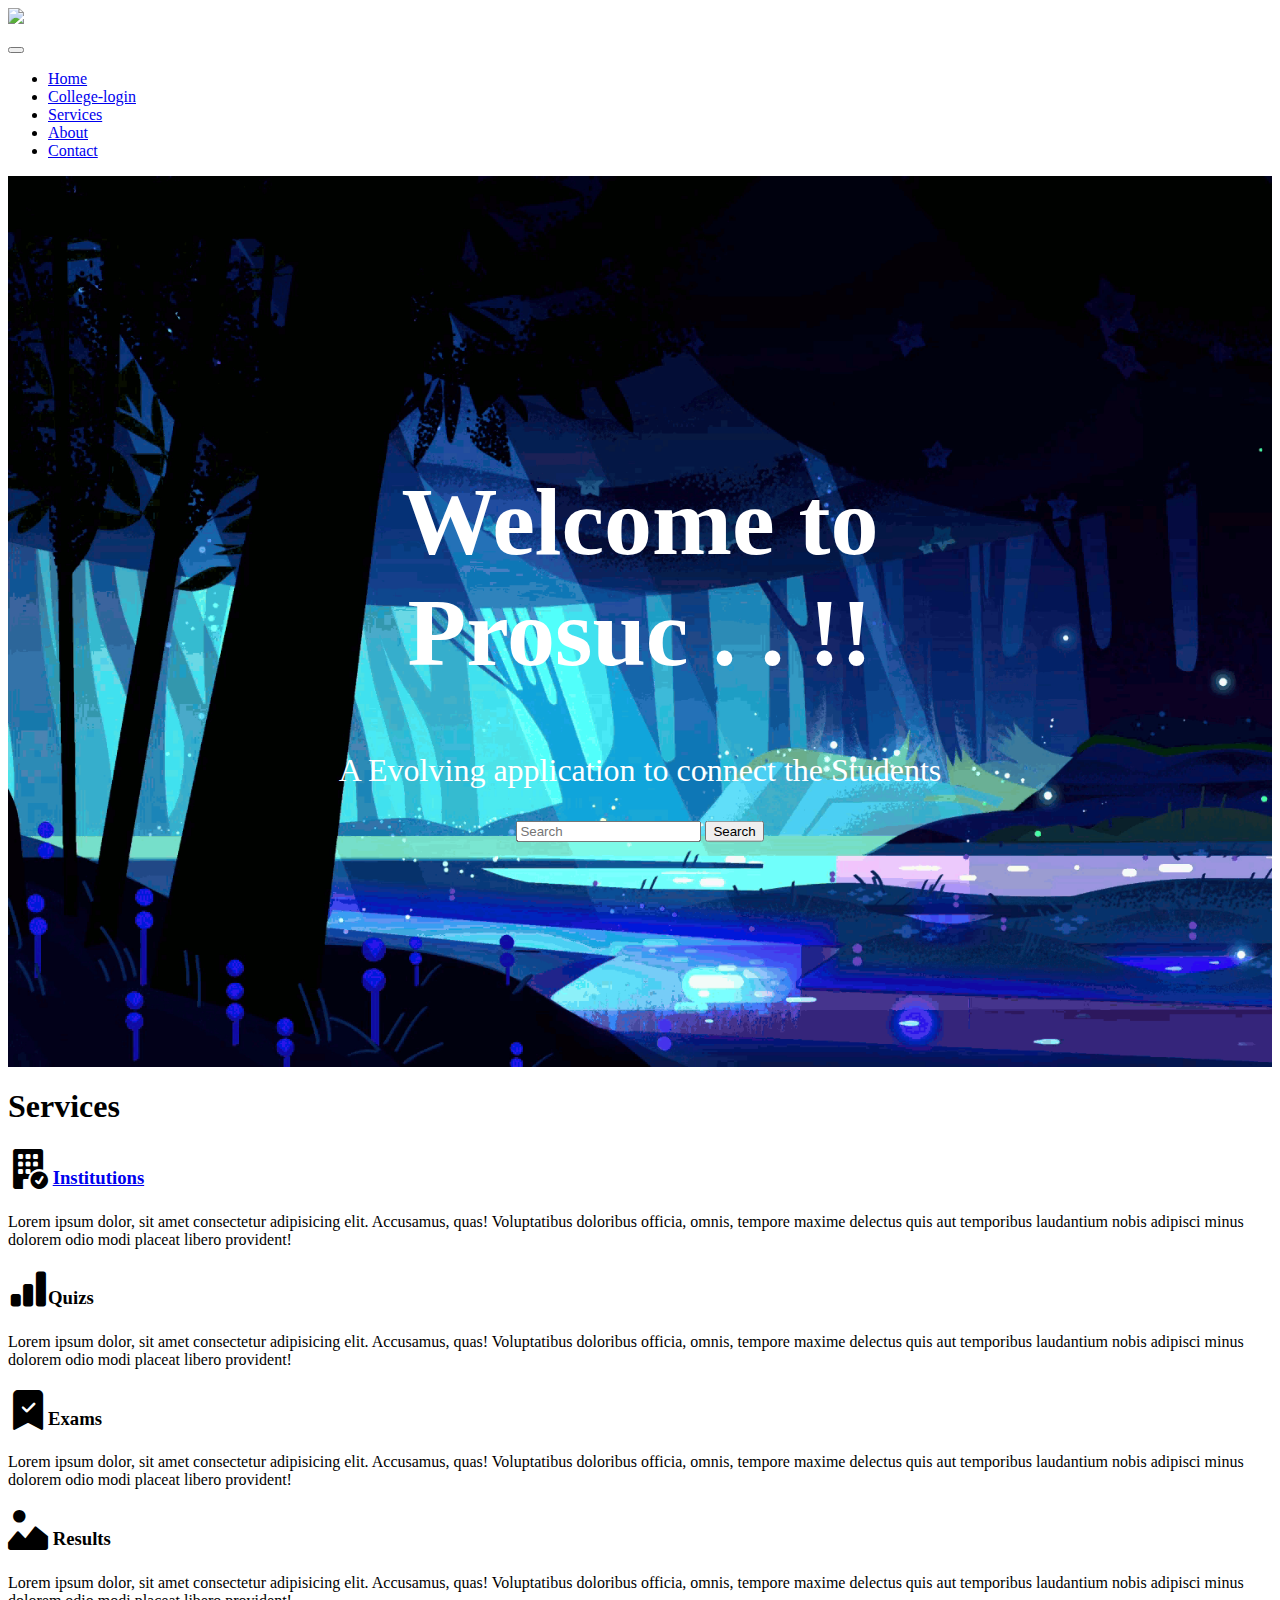
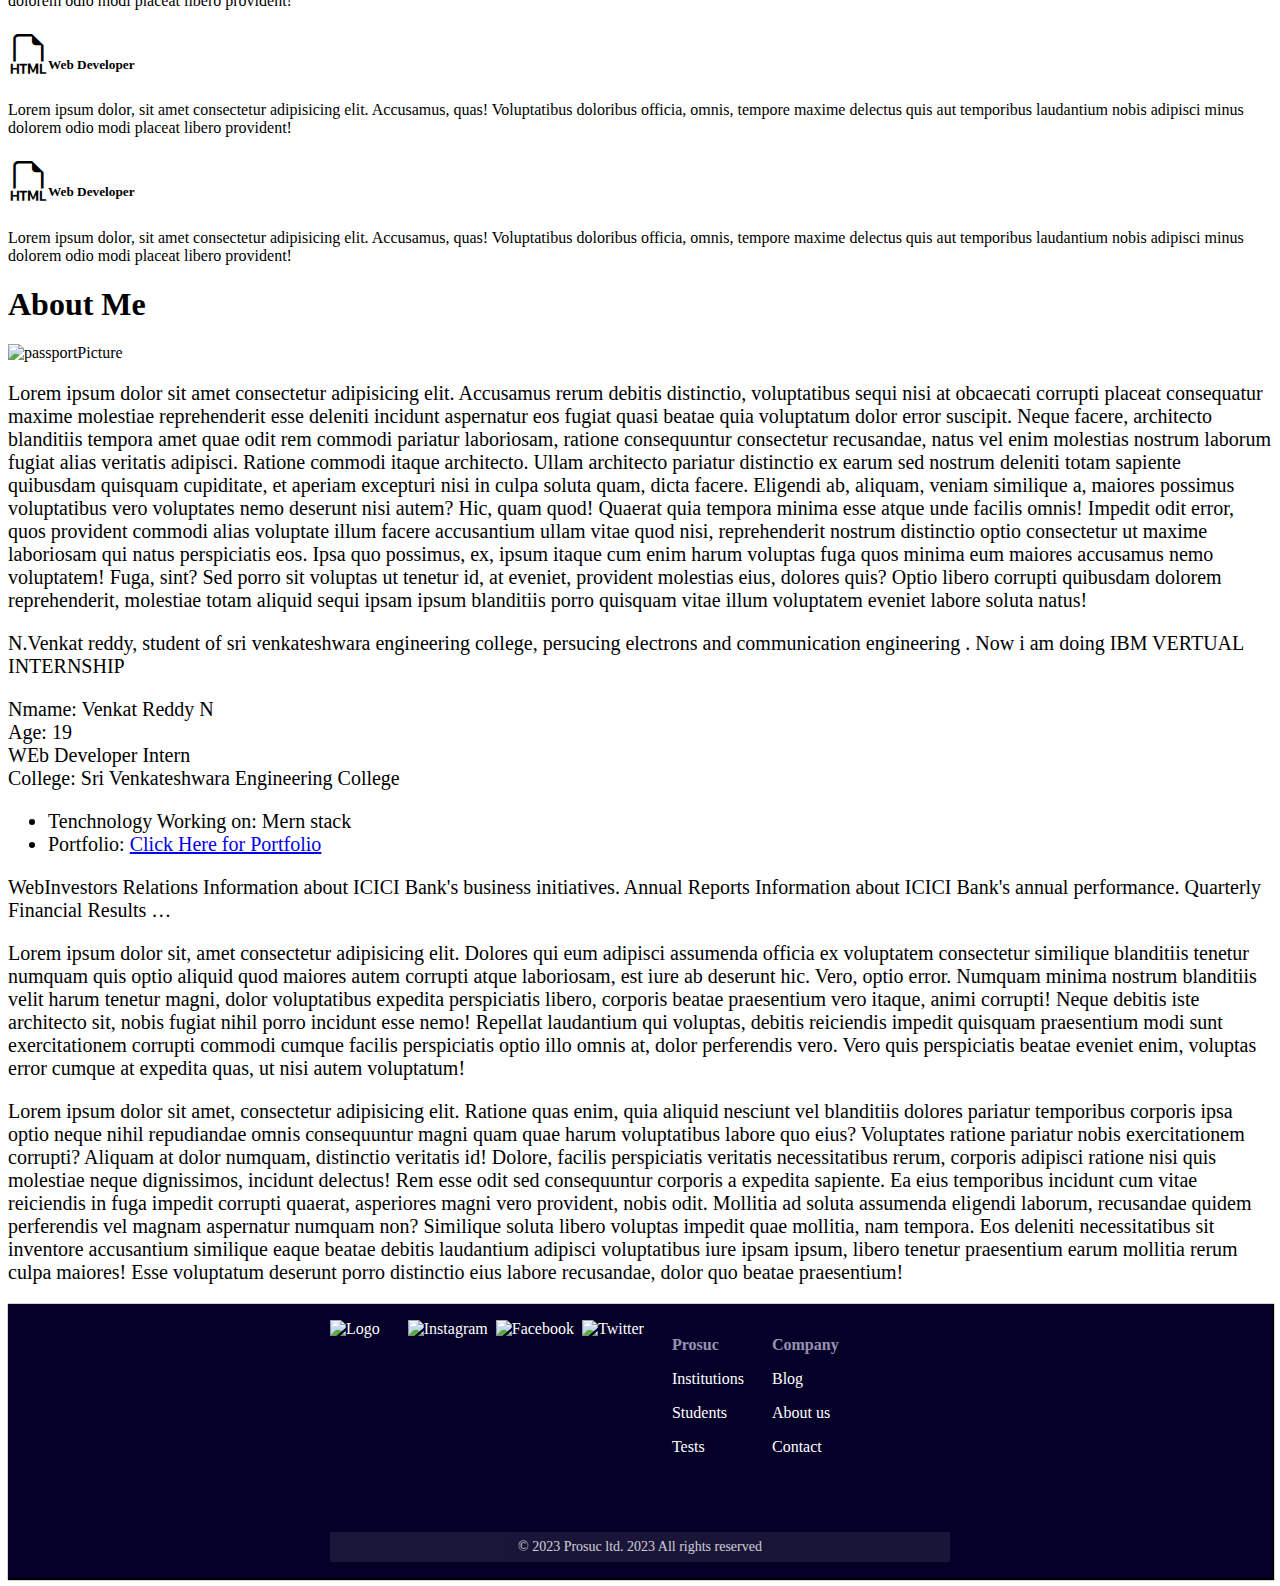
==== index.html @ be1f9009 "commin index.html" ====
<!doctype html>
<html lang="en">

<head>
  <meta charset="utf-8">
  <meta name="viewport" content="width=device-width, initial-scale=1">
  <title>Prosuc</title>
  <link href="https://cdn.jsdelivr.net/npm/bootstrap@5.3.0/dist/css/bootstrap.min.css" rel="stylesheet"
    integrity="sha384-9ndCyUaIbzAi2FUVXJi0CjmCapSmO7SnpJef0486qhLnuZ2cdeRhO02iuK6FUUVM" crossorigin="anonymous">
  <link rel="stylesheet" href="/style.css">
  <link rel="stylesheet" href="https://cdn.jsdelivr.net/npm/bootstrap-icons@1.10.5/font/bootstrap-icons.css">
  <style>
    div1 {
      color: black;
      font-size: 20px;
    }
  </style>

  <script>
    function myClickFunction() {
      var elementName = document.getElementById("click-demo");

      //checks if the element style is italic 
      //sets the style to italic if it isn't 
      if (elementName.style.fontStyle != "italic") {
        elementName.style.fontStyle = "italic";
      }

      //if the style is italic, change it to normal 
      else {
        elementName.style.fontStyle = "normal";
      }
    }

  </script>
</head>

<body>
  <!---- nav start ---->
  <nav class="navbar navbar-expand-lg navbar-dark bg-dark fixed-top">
    <div class="container-fluid">
      <div>
        <a class="navbar-brand" href="/index.html"><img class="logo"
            src="images/ps-low-resolution-logo-color-on-transparent-background.png" href="#"></a>
      </div>
      <button class="navbar-toggler" type="button" data-bs-toggle="collapse" data-bs-target="#navbarNav"
        aria-controls="navbarNav" aria-expanded="false" aria-label="Toggle navigation">
        <span class="navbar-toggler-icon"></span>
      </button>
      <div class="collapse navbar-collapse" id="navbarNav">
        <ul class="navbar-nav ms-auto">
          <li class="nav-item">
            <a class="nav-link" href="#home">Home</a>
          </li>
          <li class="nav-item">
            <a class="nav-link" href="/login.html">College-login</a>
          </li>
          <li class="nav-item">
            <a class="nav-link" href="#Services">Services</a>
          </li>
          <li class="nav-item">
            <a class="nav-link" href="#about">About</a>
          </li>
          <li class="nav-item">
            <a class="nav-link" href="#contact">Contact</a>
          </li>
        </ul>

      </div>
    </div>
  </nav>

  <!----- nav end-->

  <!----- banner start-->

  <section class="bannerBgImage" id="home">
    <div class="container-fluid">
      <div class="row">
        <div class="col-md-12 bannerText">
          <script src="https://cdn.lordicon.com/bhenfmcm.js"></script>
          <lord-icon src="https://cdn.lordicon.com/ajkxzzfb.json" trigger="morph"
            colors="primary:#ffc738,secondary:#4bb3fd" state="morph-group" style="width:350px;height:350px">
          </lord-icon>
          <h1 class="bannerTitle">Welcome to Prosuc . . !!</h1>
          <p class="bannerDesc">A Evolving application to connect the Students</p>
          <form class="form-inline mt-2 mt-md-0">
            <input class="form-control mr-sm-2 bg-transparent text-white" type="text" placeholder="Search"
              aria-label="Search">
            <button class="btn btn-outline-success my-2 my-sm-0 btn-warning text-dark-emphasis "
              type="submit">Search</button>
          </form>
        </div>
      </div>
    </div>
  </section>

  <!----- banner end-->


  <!--- services start-->
  <section>
    <div class="container" id="Services">
      <h1 class="text-center">Services</h1>

      <div class="row">
        <div class="col-md-4">
          <div class="card my-3">
            <div class="card-body">
              <h3 class="card-title text-center">
                <i class="bi bi-building-fill-check BIcon"></i>
                <a href="Institutions.html">Institutions</a>
              </h3>
              <p class="card-text">Lorem ipsum dolor, sit amet consectetur adipisicing elit. Accusamus, quas!
                Voluptatibus doloribus officia, omnis, tempore maxime delectus quis aut temporibus laudantium nobis
                adipisci minus dolorem odio modi placeat libero provident!
              </p>
            </div>
          </div>
        </div>
        <div class="col-md-4">
          <div class="card my-3">
            <div class="card-body">
              <h3 class="card-title text-center"><i class="bi bi-bar-chart-fill BIcon"></i>Quizs</h3>
              <p class="card-text">Lorem ipsum dolor, sit amet consectetur adipisicing elit. Accusamus, quas!
                Voluptatibus doloribus officia, omnis, tempore maxime delectus quis aut temporibus laudantium nobis
                adipisci minus dolorem odio modi placeat libero provident!
              </p>
            </div>
          </div>
        </div>
        <div class="col-md-4">
          <div class="card my-3">
            <div class="card-body">
              <h3 class="card-title text-center"><i class="bi bi-bookmark-check-fill BIcon"></i>Exams</h3>
              <p class="card-text">Lorem ipsum dolor, sit amet consectetur adipisicing elit. Accusamus, quas!
                Voluptatibus doloribus officia, omnis, tempore maxime delectus quis aut temporibus laudantium nobis
                adipisci minus dolorem odio modi placeat libero provident!
              </p>
            </div>
          </div>
        </div>
      </div>
      <div class="row">
        <div class="col-md-4">
          <div class="card my-3">
            <div class="card-body">
              <h3 class="card-title text-center"><i class="bi bi-image-alt BIcon"></i> Results</h3>
              <p class="card-text">Lorem ipsum dolor, sit amet consectetur adipisicing elit. Accusamus, quas!
                Voluptatibus doloribus officia, omnis, tempore maxime delectus quis aut temporibus laudantium nobis
                adipisci minus dolorem odio modi placeat libero provident!
              </p>
            </div>
          </div>
        </div>
        <div class="col-md-4">
          <div class="card my-3">
            <div class="card-body">
              <h5 class="card-title text-center"><i class="bi bi-filetype-html BIcon"></i>Web Developer</h5>
              <p class="card-text">Lorem ipsum dolor, sit amet consectetur adipisicing elit. Accusamus, quas!
                Voluptatibus doloribus officia, omnis, tempore maxime delectus quis aut temporibus laudantium nobis
                adipisci minus dolorem odio modi placeat libero provident!
              </p>
            </div>
          </div>
        </div>
        <div class="col-md-4">
          <div class="card my-3">
            <div class="card-body ">
              <h5 class="card-title text-center"><i class="bi bi-filetype-html BIcon"></i>Web Developer</h5>
              <p class="card-text">Lorem ipsum dolor, sit amet consectetur adipisicing elit. Accusamus, quas!
                Voluptatibus doloribus officia, omnis, tempore maxime delectus quis aut temporibus laudantium nobis
                adipisci minus dolorem odio modi placeat libero provident!
              </p>
            </div>
          </div>
        </div>
      </div>
    </div>
  </section>
  <!--- services end-->

  <!---- About start-->
  <section>
    <div class class="container" id="about">
      <h1 class="text-center">About Me</h1>
      <div class="row">
        <div class="col-md-4">
          <img src="/images/Me.jpg" alt="passportPicture" class="card-img img-fluid">
        </div>
        <div1 id="click-demo" onclick="myClickFunction()" class="col-md-8">
          <p>Lorem ipsum dolor sit amet consectetur adipisicing elit. Accusamus rerum debitis distinctio, voluptatibus
            sequi nisi at obcaecati corrupti placeat consequatur maxime molestiae reprehenderit esse deleniti incidunt
            aspernatur eos fugiat quasi beatae quia voluptatum dolor error suscipit. Neque facere, architecto blanditiis
            tempora amet quae odit rem commodi pariatur laboriosam, ratione consequuntur consectetur recusandae, natus
            vel enim molestias nostrum laborum fugiat alias veritatis adipisci. Ratione commodi itaque architecto. Ullam
            architecto pariatur distinctio ex earum sed nostrum deleniti totam sapiente quibusdam quisquam cupiditate,
            et aperiam excepturi nisi in culpa soluta quam, dicta facere. Eligendi ab, aliquam, veniam similique a,
            maiores possimus voluptatibus vero voluptates nemo deserunt nisi autem? Hic, quam quod! Quaerat quia tempora
            minima esse atque unde facilis omnis! Impedit odit error, quos provident commodi alias voluptate illum
            facere accusantium ullam vitae quod nisi, reprehenderit nostrum distinctio optio consectetur ut maxime
            laboriosam qui natus perspiciatis eos. Ipsa quo possimus, ex, ipsum itaque cum enim harum voluptas fuga quos
            minima eum maiores accusamus nemo voluptatem! Fuga, sint? Sed porro sit voluptas ut tenetur id, at eveniet,
            provident molestias eius, dolores quis? Optio libero corrupti quibusdam dolorem reprehenderit, molestiae
            totam aliquid sequi ipsam ipsum blanditiis porro quisquam vitae illum voluptatem eveniet labore soluta
            natus!</p>
          <p>N.Venkat reddy, student of sri venkateshwara engineering college, persucing electrons and communication
            engineering . Now i am doing IBM VERTUAL INTERNSHIP</p>


          <div class="row">
            <div class="col-md-6">
              <li>Nmame: Venkat Reddy N</li>
              <li>Age: 19</li>
              <li>WEb Developer Intern</li>
              <li>College: Sri Venkateshwara Engineering College</li>
            </div>
            <div class="col-md-6">
              <ul>
                <li>Tenchnology Working on: Mern stack</li>
                <li>Portfolio: <a href="http://www.google.com" traget="_blank" rel="noopener noreferrer"
                    class="text-decoration-none">Click Here for Portfolio</a></li>
              </ul>
            </div>
            <p>WebInvestors Relations Information about ICICI Bank's business initiatives. Annual Reports Information
              about ICICI Bank's annual performance. Quarterly Financial Results …</p>
            <p>Lorem ipsum dolor sit, amet consectetur adipisicing elit. Dolores qui eum adipisci assumenda officia ex
              voluptatem consectetur similique blanditiis tenetur numquam quis optio aliquid quod maiores autem corrupti
              atque laboriosam, est iure ab deserunt hic. Vero, optio error. Numquam minima nostrum blanditiis velit
              harum tenetur magni, dolor voluptatibus expedita perspiciatis libero, corporis beatae praesentium vero
              itaque, animi corrupti! Neque debitis iste architecto sit, nobis fugiat nihil porro incidunt esse nemo!
              Repellat laudantium qui voluptas, debitis reiciendis impedit quisquam praesentium modi sunt exercitationem
              corrupti commodi cumque facilis perspiciatis optio illo omnis at, dolor perferendis vero. Vero quis
              perspiciatis beatae eveniet enim, voluptas error cumque at expedita quas, ut nisi autem voluptatum!
            </p>
            <p>Lorem ipsum dolor sit amet, consectetur adipisicing elit. Ratione quas enim, quia aliquid nesciunt vel
              blanditiis dolores pariatur temporibus corporis ipsa optio neque nihil repudiandae omnis consequuntur
              magni quam quae harum voluptatibus labore quo eius? Voluptates ratione pariatur nobis exercitationem
              corrupti? Aliquam at dolor numquam, distinctio veritatis id! Dolore, facilis perspiciatis veritatis
              necessitatibus rerum, corporis adipisci ratione nisi quis molestiae neque dignissimos, incidunt delectus!
              Rem esse odit sed consequuntur corporis a expedita sapiente. Ea eius temporibus incidunt cum vitae
              reiciendis in fuga impedit corrupti quaerat, asperiores magni vero provident, nobis odit. Mollitia ad
              soluta assumenda eligendi laborum, recusandae quidem perferendis vel magnam aspernatur numquam non?
              Similique soluta libero voluptas impedit quae mollitia, nam tempora. Eos deleniti necessitatibus sit
              inventore accusantium similique eaque beatae debitis laudantium adipisci voluptatibus iure ipsam ipsum,
              libero tenetur praesentium earum mollitia rerum culpa maiores! Esse voluptatum deserunt porro distinctio
              eius labore recusandae, dolor quo beatae praesentium!</p>
          </div>

        </div1>
      </div>
    </div>
  </section>
  <!---- about end -->

  <!--- footer start-->

  <footer>

    <section class="footer-section" id="contact">
      <section>
        <img class="logo" src="images/ps-low-resolution-logo-color-on-transparent-background.png" title='Logo'
          alt='Logo' />
      </section>
      <section <span class='social-links'>
        <a><img src="images/icons8-instagram-48.svg" title='Instagram' alt='Instagram' /></a>
        <a><img src="images/icons8-facebook.svg" title='Facebook' alt='Facebook' /></a>
        <a><img src="images/icons8-twitter.svg" title='Twitter' alt='Twitter' /></a>
        </span>
      </section>
      <section>
        <menu>
          <h2>Prosuc</h2>
          <li>
            <a>Institutions</a>
          </li>
          <li>
            <a>Students</a>
          </li>
          <li>
            <a>Tests</a>
          </li>
        </menu>
      </section>
      <section>
        <menu>
          <h2>Company</h2>
          <li>
            <a>Blog</a>
          </li>
          <li>
            <a>About us</a>
          </li>
          <li>
            <a>Contact</a>
          </li>
        </menu>
      </section>
      <section class="footer-bottom">
        © 2023 Prosuc ltd. 2023 All rights reserved
      </section>
    </section>
  </footer>

  <!---  end-->

  <script src="https://cdn.jsdelivr.net/npm/bootstrap@5.3.0/dist/js/bootstrap.bundle.min.js"
    integrity="sha384-geWF76RCwLtnZ8qwWowPQNguL3RmwHVBC9FhGdlKrxdiJJigb/j/68SIy3Te4Bkz"
    crossorigin="anonymous"></script>
</body>

</html>
---- style.css ----
.bannerBgImage {
    height: 99vh;
    background: url("index\ _back.gif");
    background-size: cover;
    position: relative;
}

.bannerText {
    text-align: center;
    position: absolute;
    top: 50%;
    left: 50%;
    transform: translate(-50%, -50%);
    color: white;
}

.bannerText1 {
    position: right;
    color: black;
}

.bannerTitle{
    font-size: 6rem;
}

.bannerDesc{
    font-size: 2rem;
}

.card{
    cursor: pointer;

}

.card:hover{
    background-color: palevioletred;
    border: 2px solid lightblue
}

.BIcon{
    width: 100%;
    text-align: center;
    font-size: 40px;
}

.img-fluid:hover{
    border: 2px solid lightblue;
}

.background{
    background: #000000;
    text-decoration: aliceblue;
    font-display: white;
  }

footer {
  background: #050028;
  box-shadow: 1px 1px 1px 1px rgba(0,0,0,3);
  font-size: 16px;
  color: white;
  display: flex;
  flex-direction: row;
  width: 100%;
}

.footer-section {
  display: flex;
  flex-direction: row;
  flex-wrap: wrap;
  gap: 28px;
  margin: 0 auto;
  max-width: 620px;
  padding: 16px;
}

.social-links {
  display: flex;
  flex-direction: row;
  gap: 8px;
}

.social-links img {
    width: 40px;
    height: 40px;
}

.footer-bottom{
    min-height: 30px;
    margin-top: 32px;
    display: flex;
    text-align: center;
    align-items: center;
    justify-content: center;
    width: 100%;
    background-color: #1f1b3d;
    font-size: 14px;
    opacity: .8;
}

.logo{
    max-width: 160px;
    margin-bottom: 8px;
}

.logo1{
    max-width: 60px;
    margin-bottom: 8px;
    width: 50px;
    height: 50px;
}


h2{
    text-align: left;
    color: #d2d0e6;
    margin-top: 0px;
    margin-bottom: 16px;
    opacity: 0.7;
    font-size: 16px;
    font-weight: 600;
}

menu {
    list-style-type: none;
    padding: 0;
    margin: o;
}

menu li {
    margin-bottom: 16px;
}
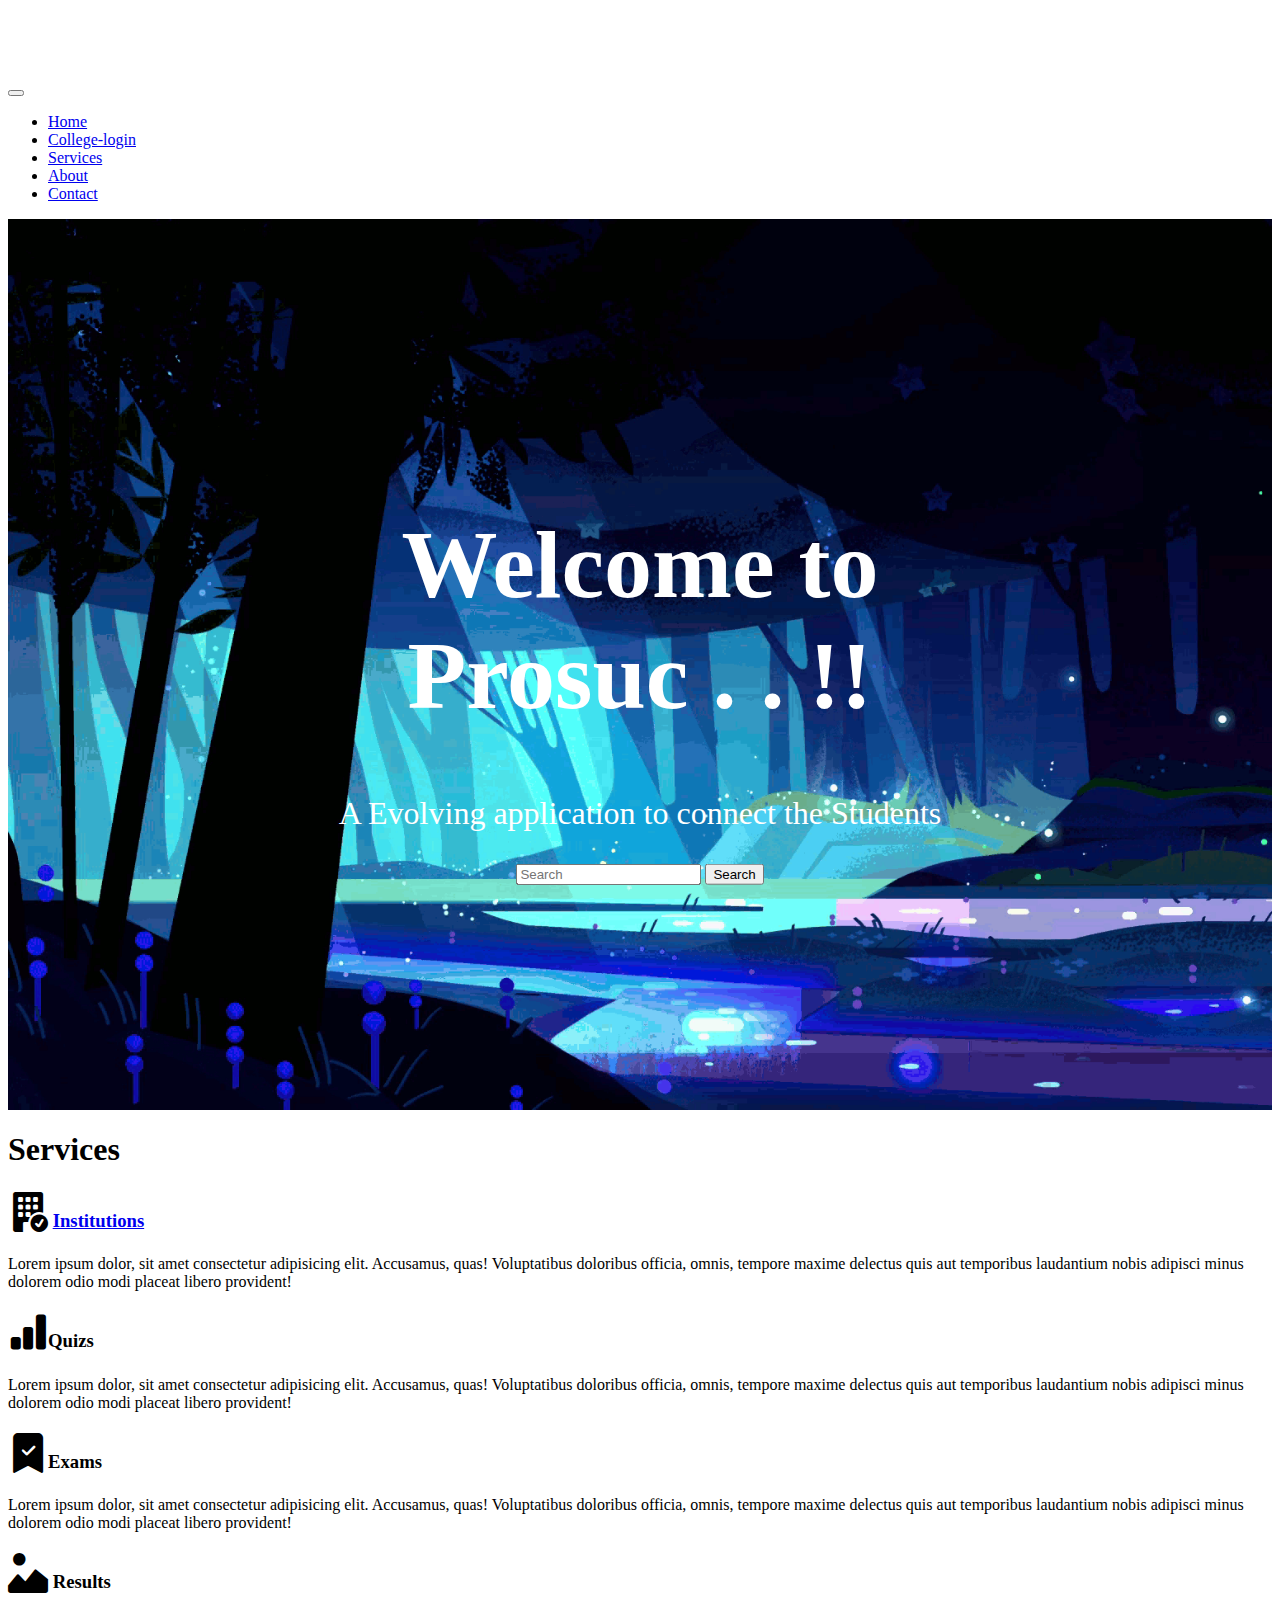
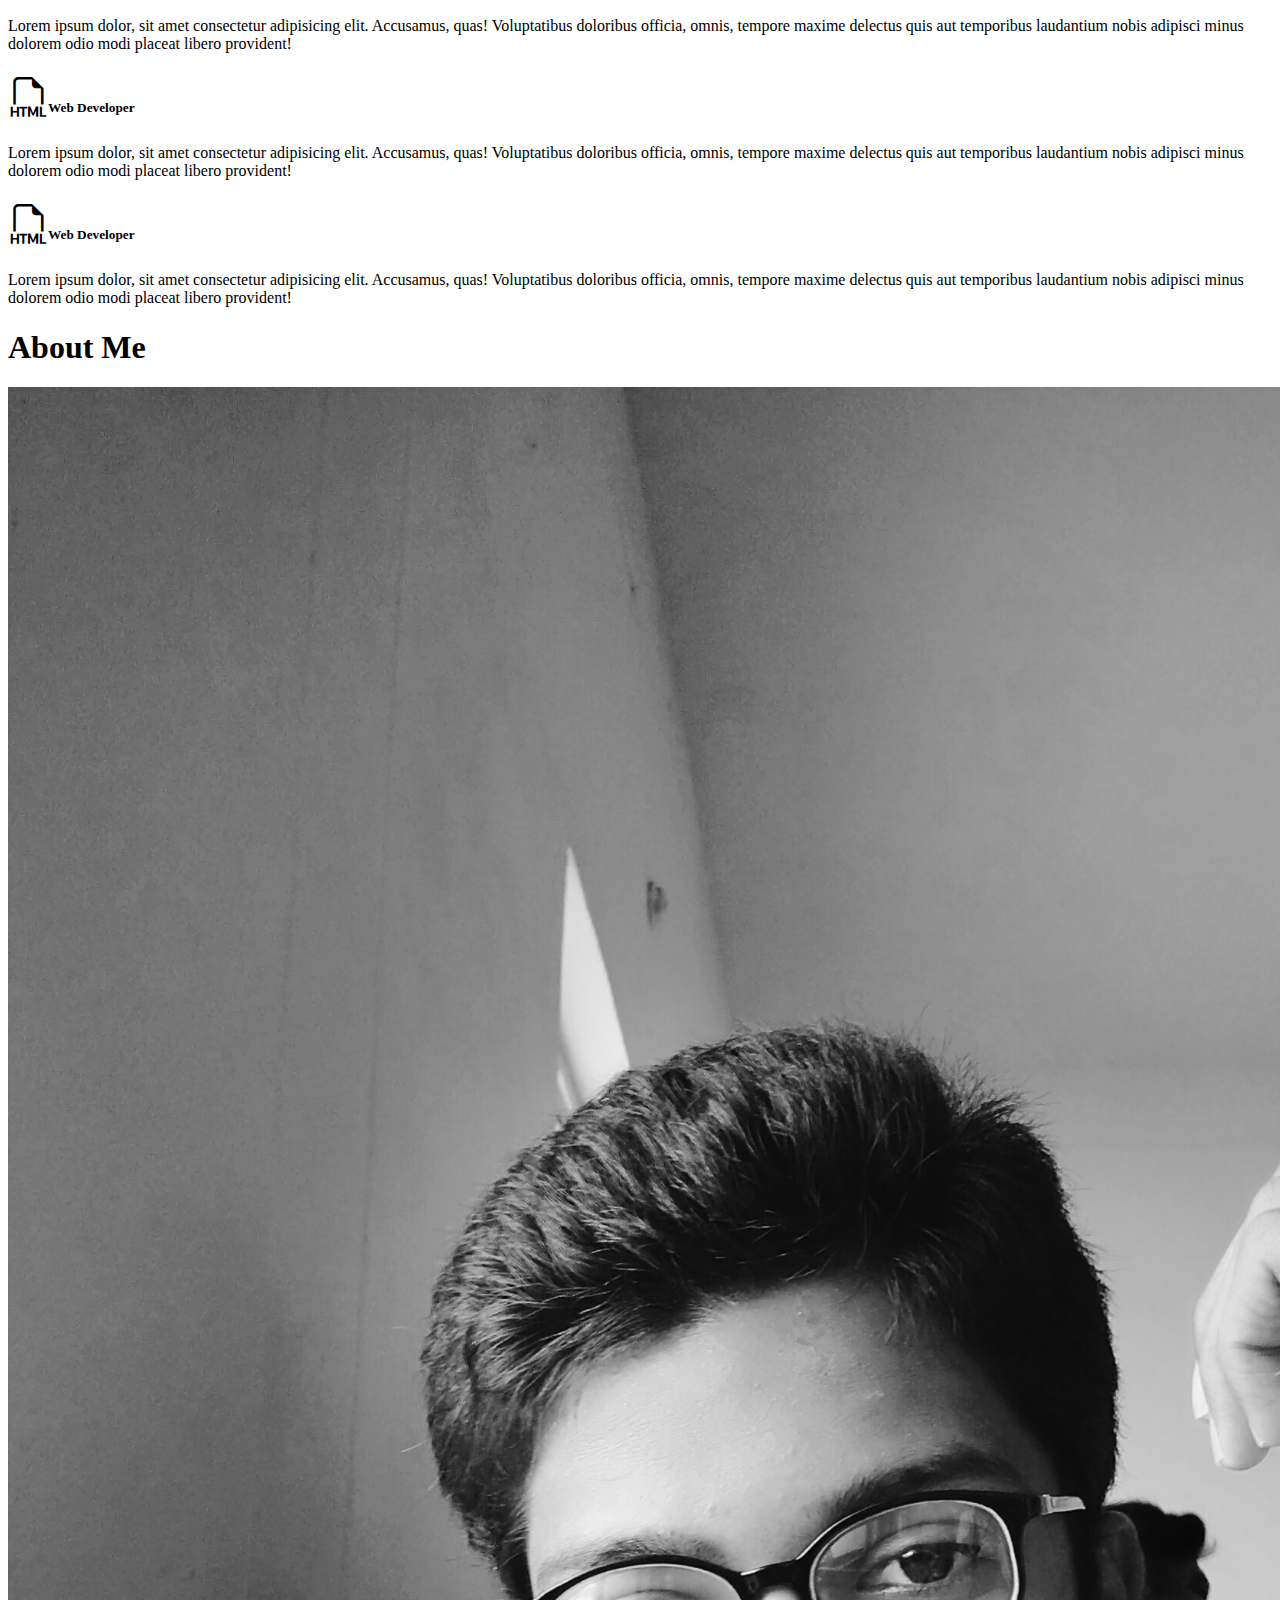
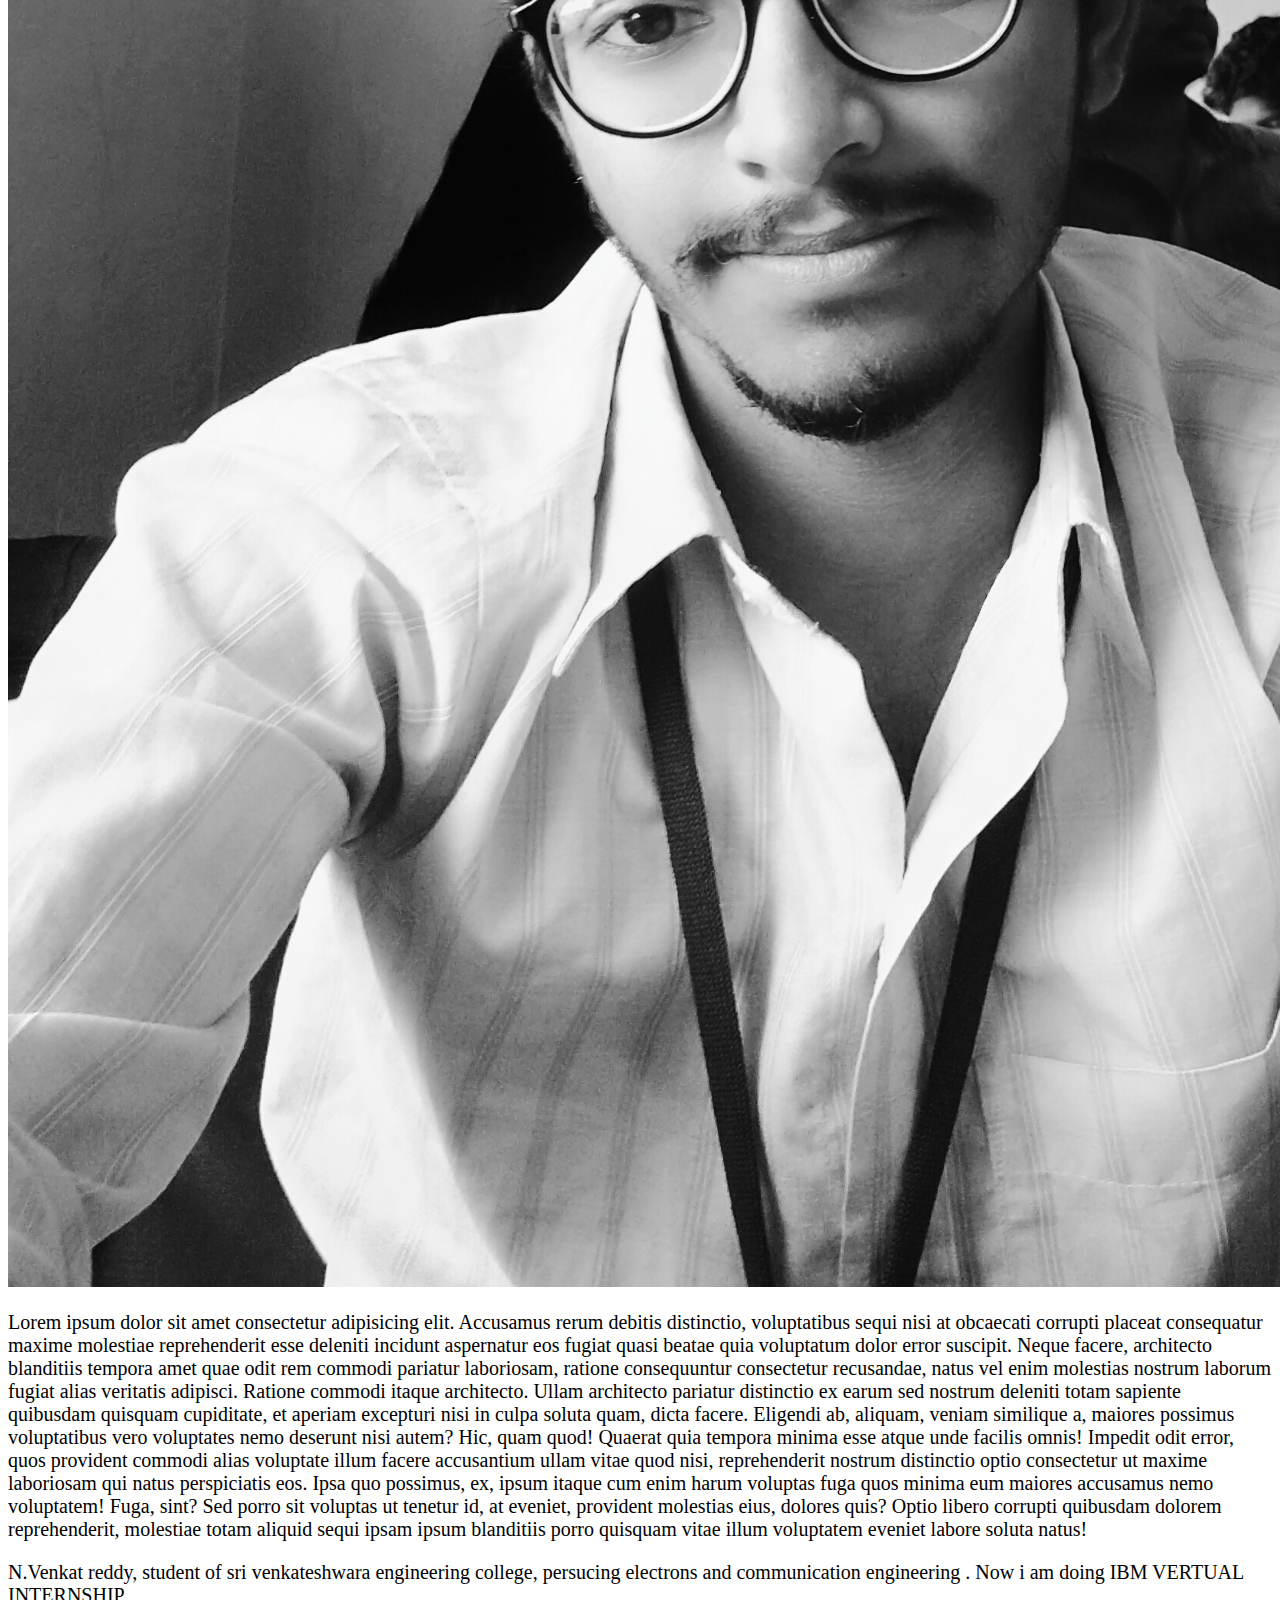
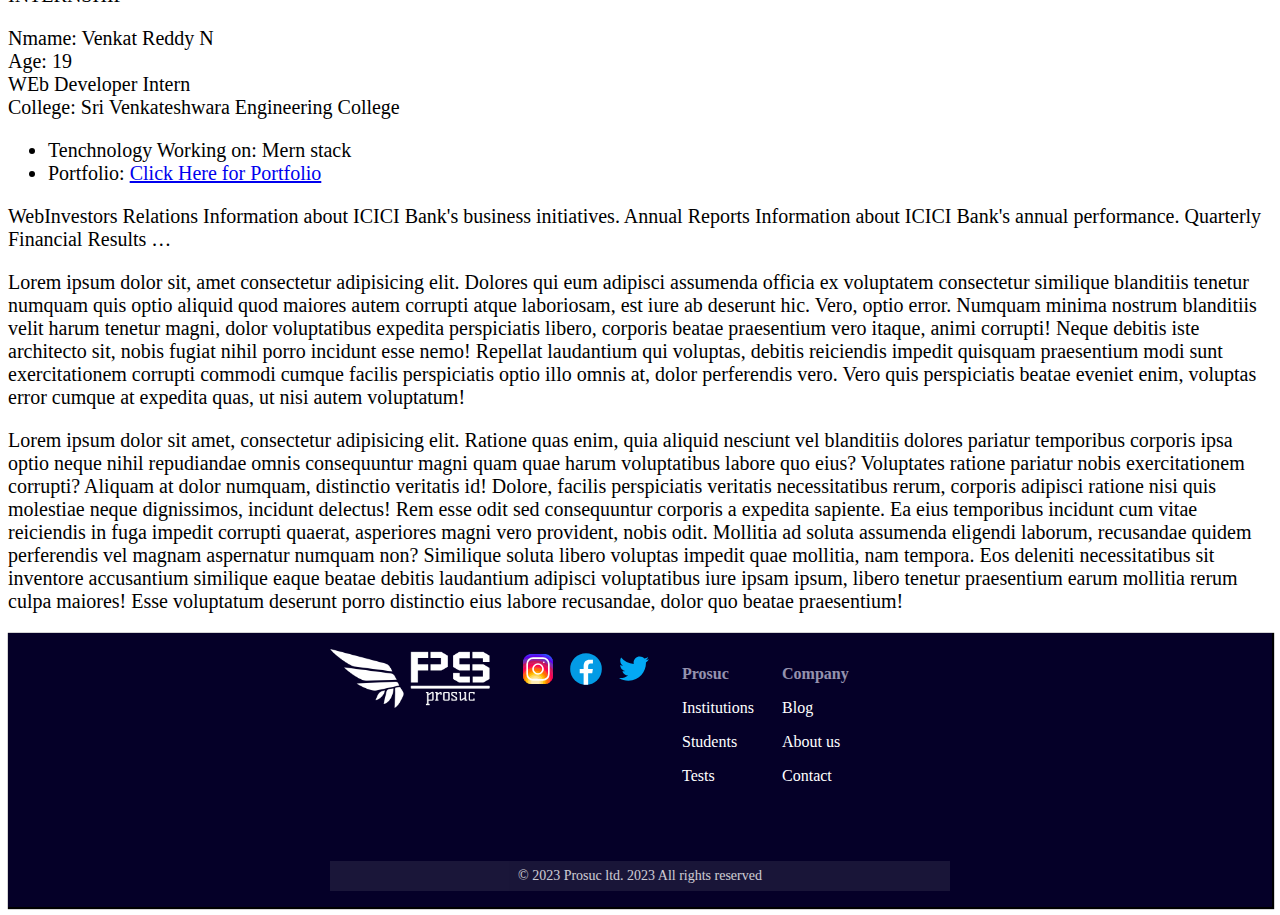
==== commit fbcdc441: "commit all" ====
--- a/index.html
+++ b/index.html
@@ -41,7 +41,7 @@
     <div class="container-fluid">
       <div>
         <a class="navbar-brand" href="/index.html"><img class="logo"
-            src="images/ps-low-resolution-logo-color-on-transparent-background.png" href="#"></a>
+            src="ps-low-resolution-logo-color-on-transparent-background.png" href="#"></a>
       </div>
       <button class="navbar-toggler" type="button" data-bs-toggle="collapse" data-bs-target="#navbarNav"
         aria-controls="navbarNav" aria-expanded="false" aria-label="Toggle navigation">
@@ -186,7 +186,7 @@
       <h1 class="text-center">About Me</h1>
       <div class="row">
         <div class="col-md-4">
-          <img src="/images/Me.jpg" alt="passportPicture" class="card-img img-fluid">
+          <img src="Me.jpg" alt="passportPicture" class="card-img img-fluid">
         </div>
         <div1 id="click-demo" onclick="myClickFunction()" class="col-md-8">
           <p>Lorem ipsum dolor sit amet consectetur adipisicing elit. Accusamus rerum debitis distinctio, voluptatibus
@@ -218,7 +218,7 @@
             <div class="col-md-6">
               <ul>
                 <li>Tenchnology Working on: Mern stack</li>
-                <li>Portfolio: <a href="http://www.google.com" traget="_blank" rel="noopener noreferrer"
+                <li>Portfolio: <a href="#home" traget="_blank" rel="noopener noreferrer"
                     class="text-decoration-none">Click Here for Portfolio</a></li>
               </ul>
             </div>
@@ -259,13 +259,13 @@
 
     <section class="footer-section" id="contact">
       <section>
-        <img class="logo" src="images/ps-low-resolution-logo-color-on-transparent-background.png" title='Logo'
+        <img class="logo" src="ps-low-resolution-logo-color-on-transparent-background.png" title='Logo'
           alt='Logo' />
       </section>
       <section <span class='social-links'>
-        <a><img src="images/icons8-instagram-48.svg" title='Instagram' alt='Instagram' /></a>
-        <a><img src="images/icons8-facebook.svg" title='Facebook' alt='Facebook' /></a>
-        <a><img src="images/icons8-twitter.svg" title='Twitter' alt='Twitter' /></a>
+        <a><img src="icons8-instagram-48.svg" title='Instagram' alt='Instagram' /></a>
+        <a><img src="icons8-facebook.svg" title='Facebook' alt='Facebook' /></a>
+        <a><img src="icons8-twitter.svg" title='Twitter' alt='Twitter' /></a>
         </span>
       </section>
       <section>
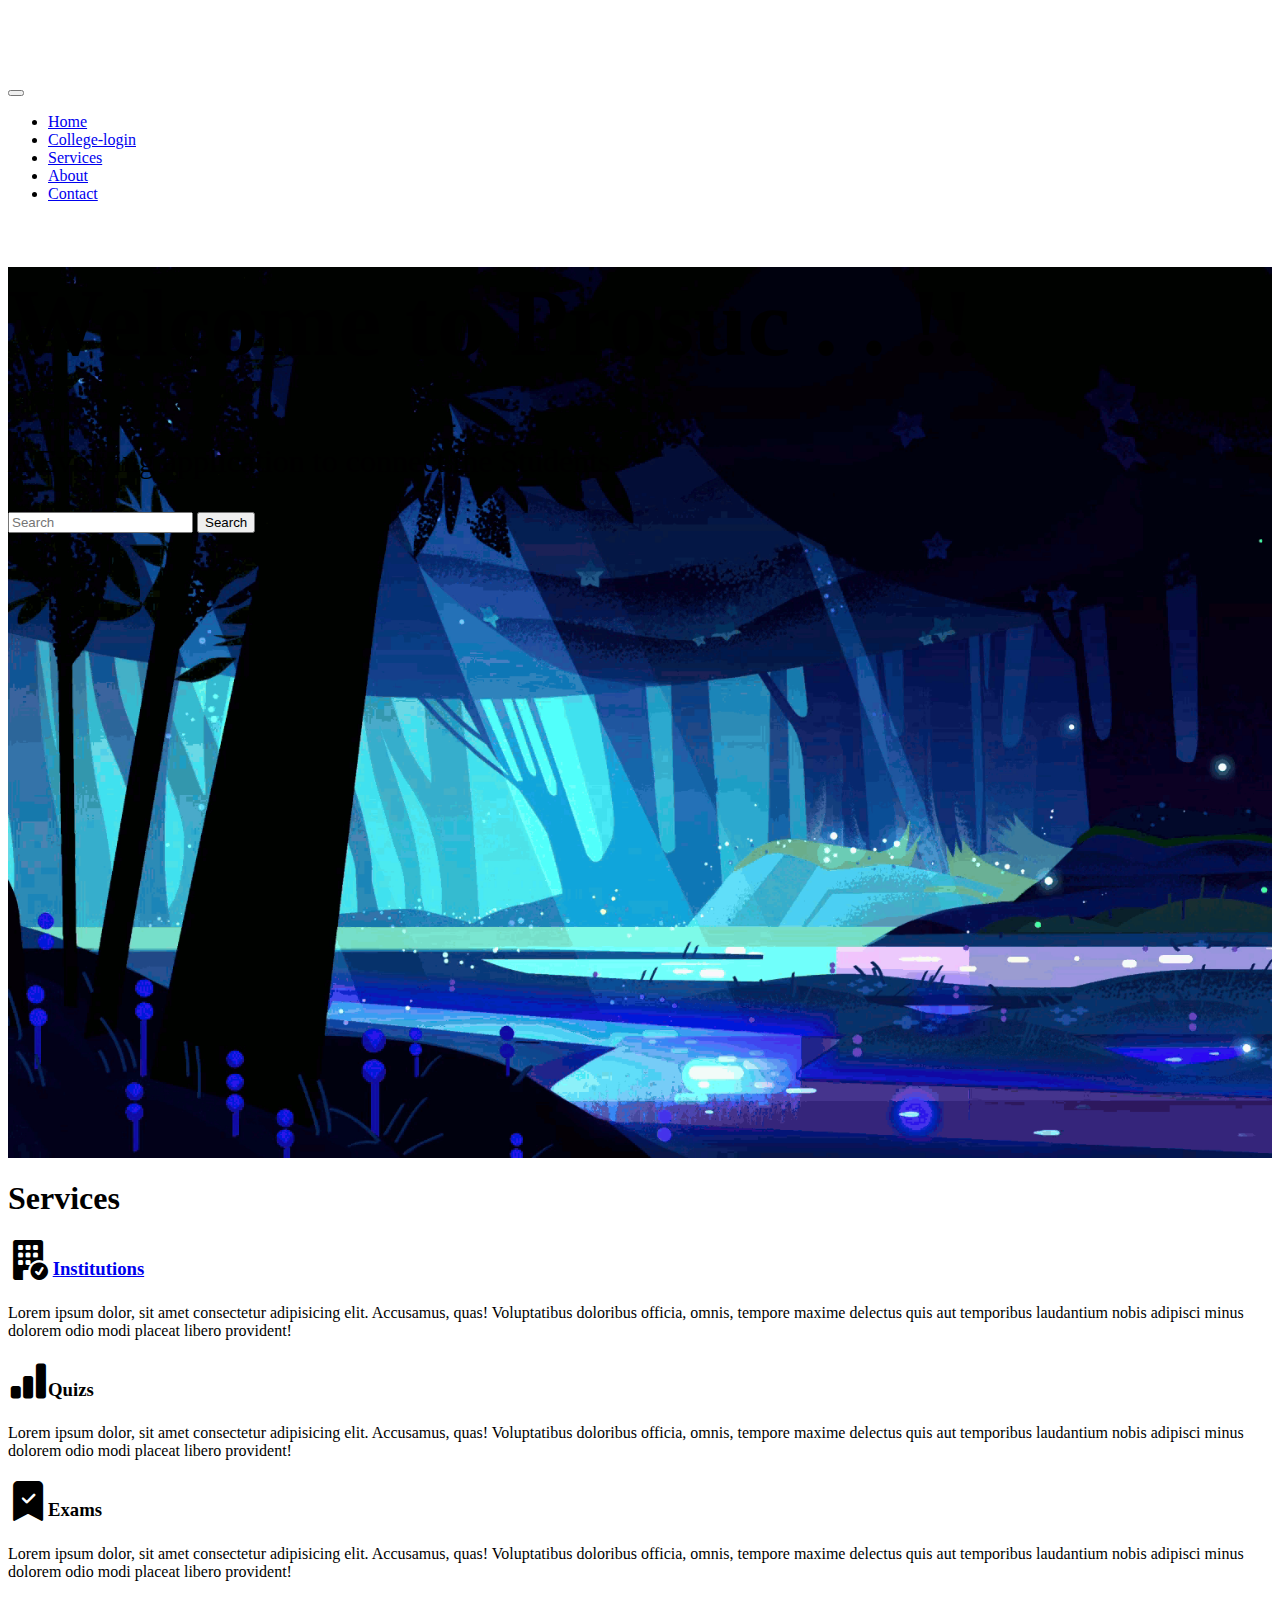
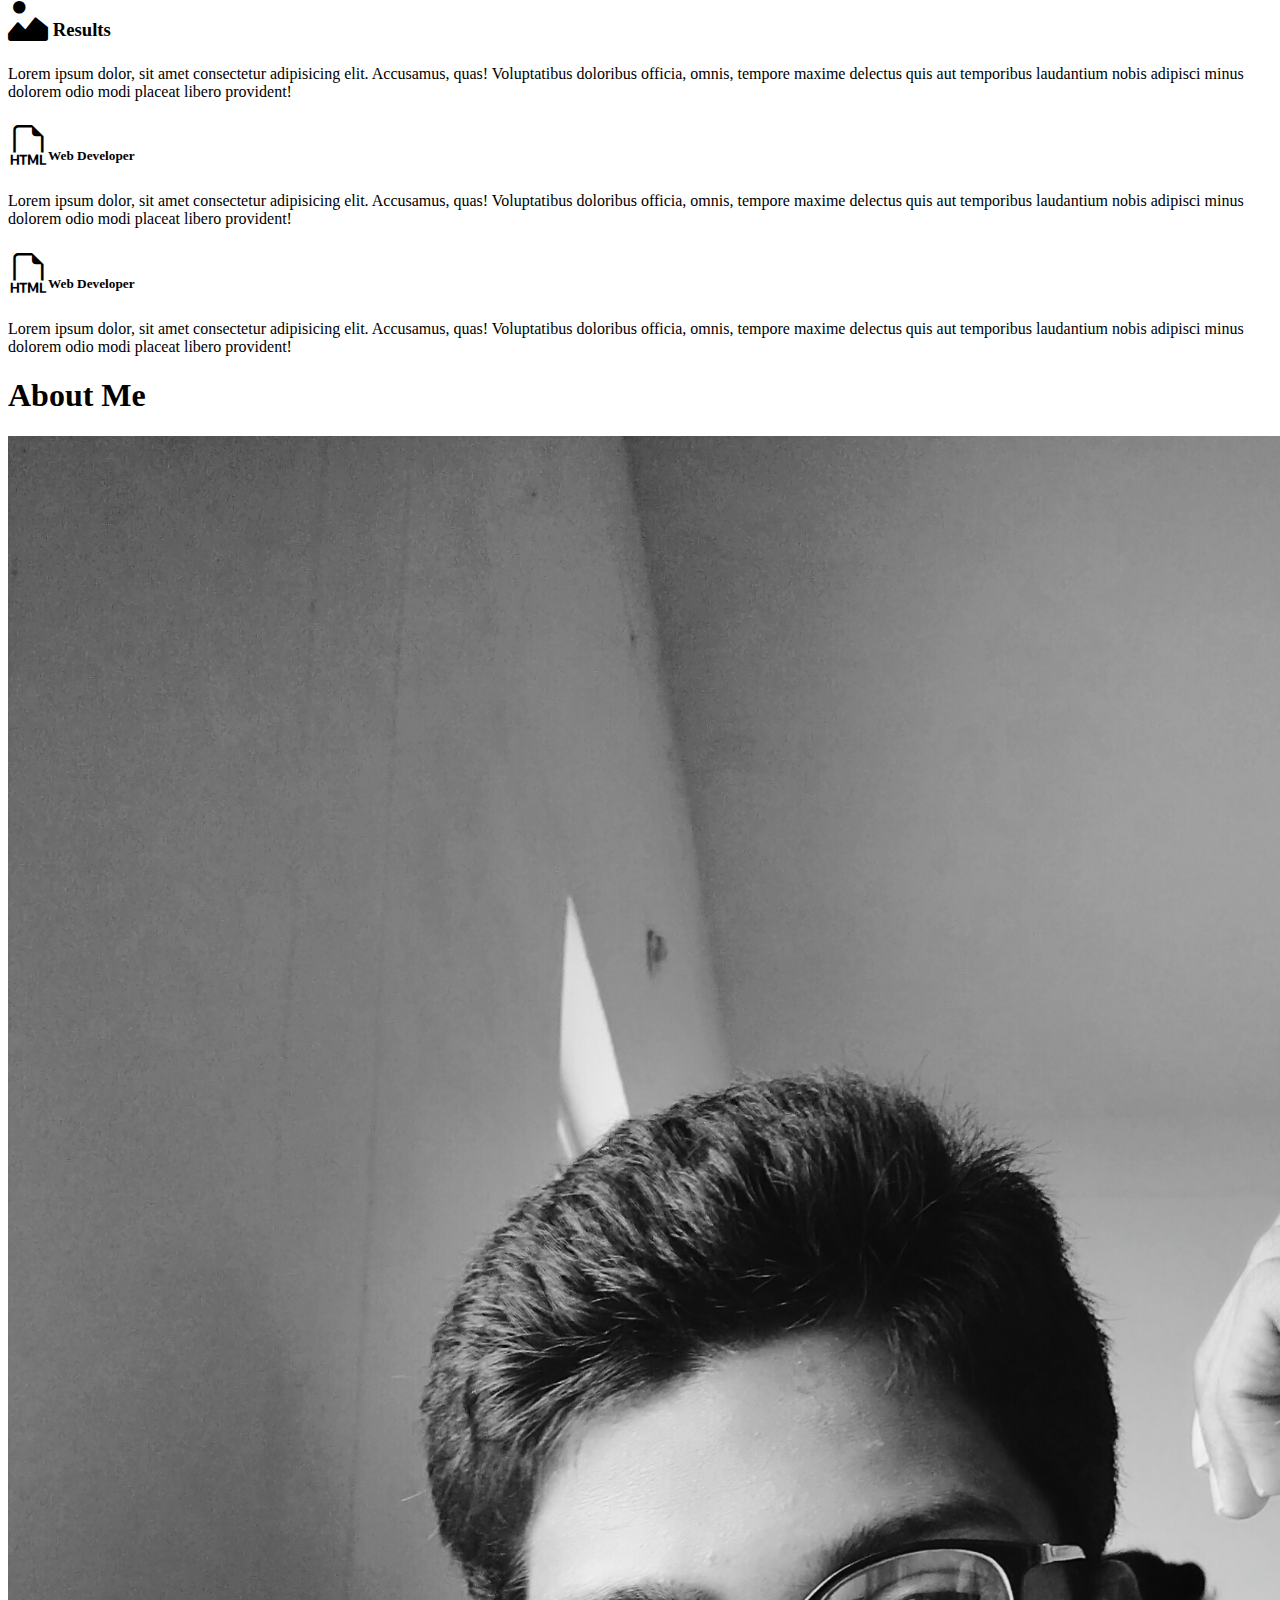
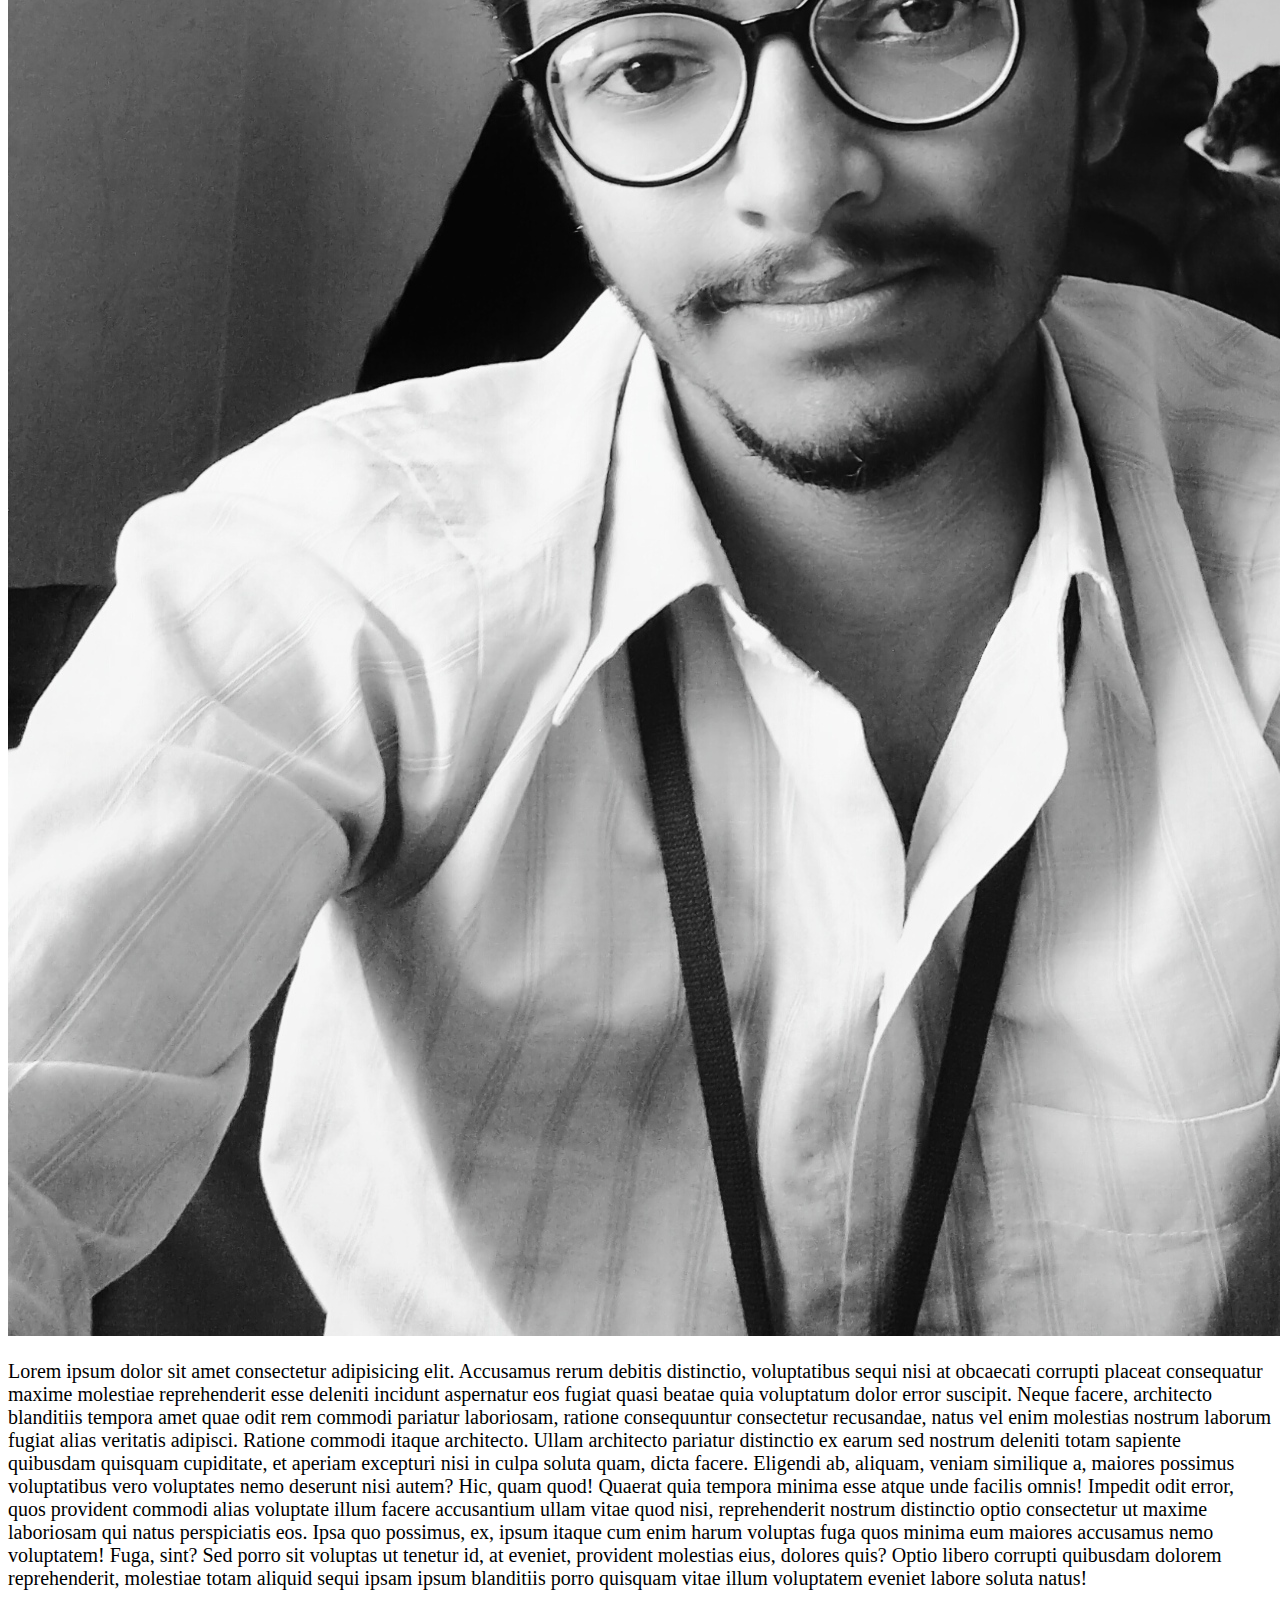
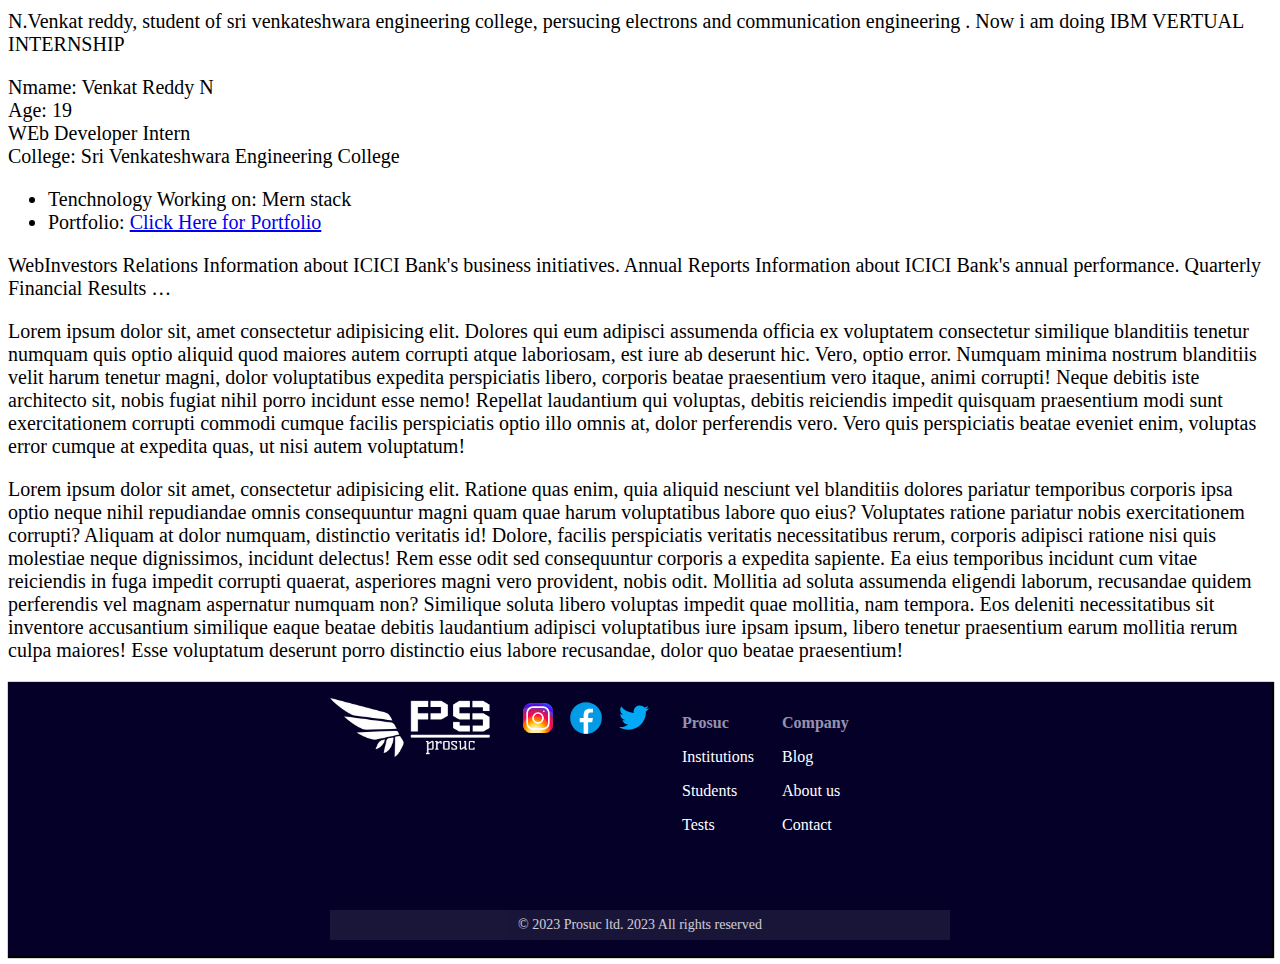
==== commit 67d8e7ad: "commit" ====
--- a/index.html
+++ b/index.html
@@ -43,7 +43,7 @@
         <a class="navbar-brand" href="/index.html"><img class="logo"
             src="ps-low-resolution-logo-color-on-transparent-background.png" href="#"></a>
       </div>
-      <button class="navbar-toggler" type="button" data-bs-toggle="collapse" data-bs-target="#navbarNav"
+      <button class="navbar-toggler" type="button" data-bs-toggle="navbar-collapse" data-bs-target="#navbarNav"
         aria-controls="navbarNav" aria-expanded="false" aria-label="Toggle navigation">
         <span class="navbar-toggler-icon"></span>
       </button>
@@ -74,10 +74,10 @@
 
   <!----- banner start-->
 
-  <section class="bannerBgImage" id="home">
+  <section class="bannerBgImage position-relative" id="home">
     <div class="container-fluid">
       <div class="row">
-        <div class="col-md-12 bannerText">
+        <div class="col-md-12 bannerText1 ">
           <script src="https://cdn.lordicon.com/bhenfmcm.js"></script>
           <lord-icon src="https://cdn.lordicon.com/ajkxzzfb.json" trigger="morph"
             colors="primary:#ffc738,secondary:#4bb3fd" state="morph-group" style="width:350px;height:350px">
@@ -259,8 +259,7 @@
 
     <section class="footer-section" id="contact">
       <section>
-        <img class="logo" src="ps-low-resolution-logo-color-on-transparent-background.png" title='Logo'
-          alt='Logo' />
+        <img class="logo" src="ps-low-resolution-logo-color-on-transparent-background.png" title='Logo' alt='Logo' />
       </section>
       <section <span class='social-links'>
         <a><img src="icons8-instagram-48.svg" title='Instagram' alt='Instagram' /></a>
--- a/style.css
+++ b/style.css
@@ -1,5 +1,6 @@
 .bannerBgImage {
     height: 99vh;
+    min-height: 30vh;
     background: url("index\ _back.gif");
     background-size: cover;
     position: relative;
@@ -7,10 +8,10 @@
 
 .bannerText {
     text-align: center;
+    width: fit-content;
     position: absolute;
     top: 50%;
     left: 50%;
-    transform: translate(-50%, -50%);
     color: white;
 }
 
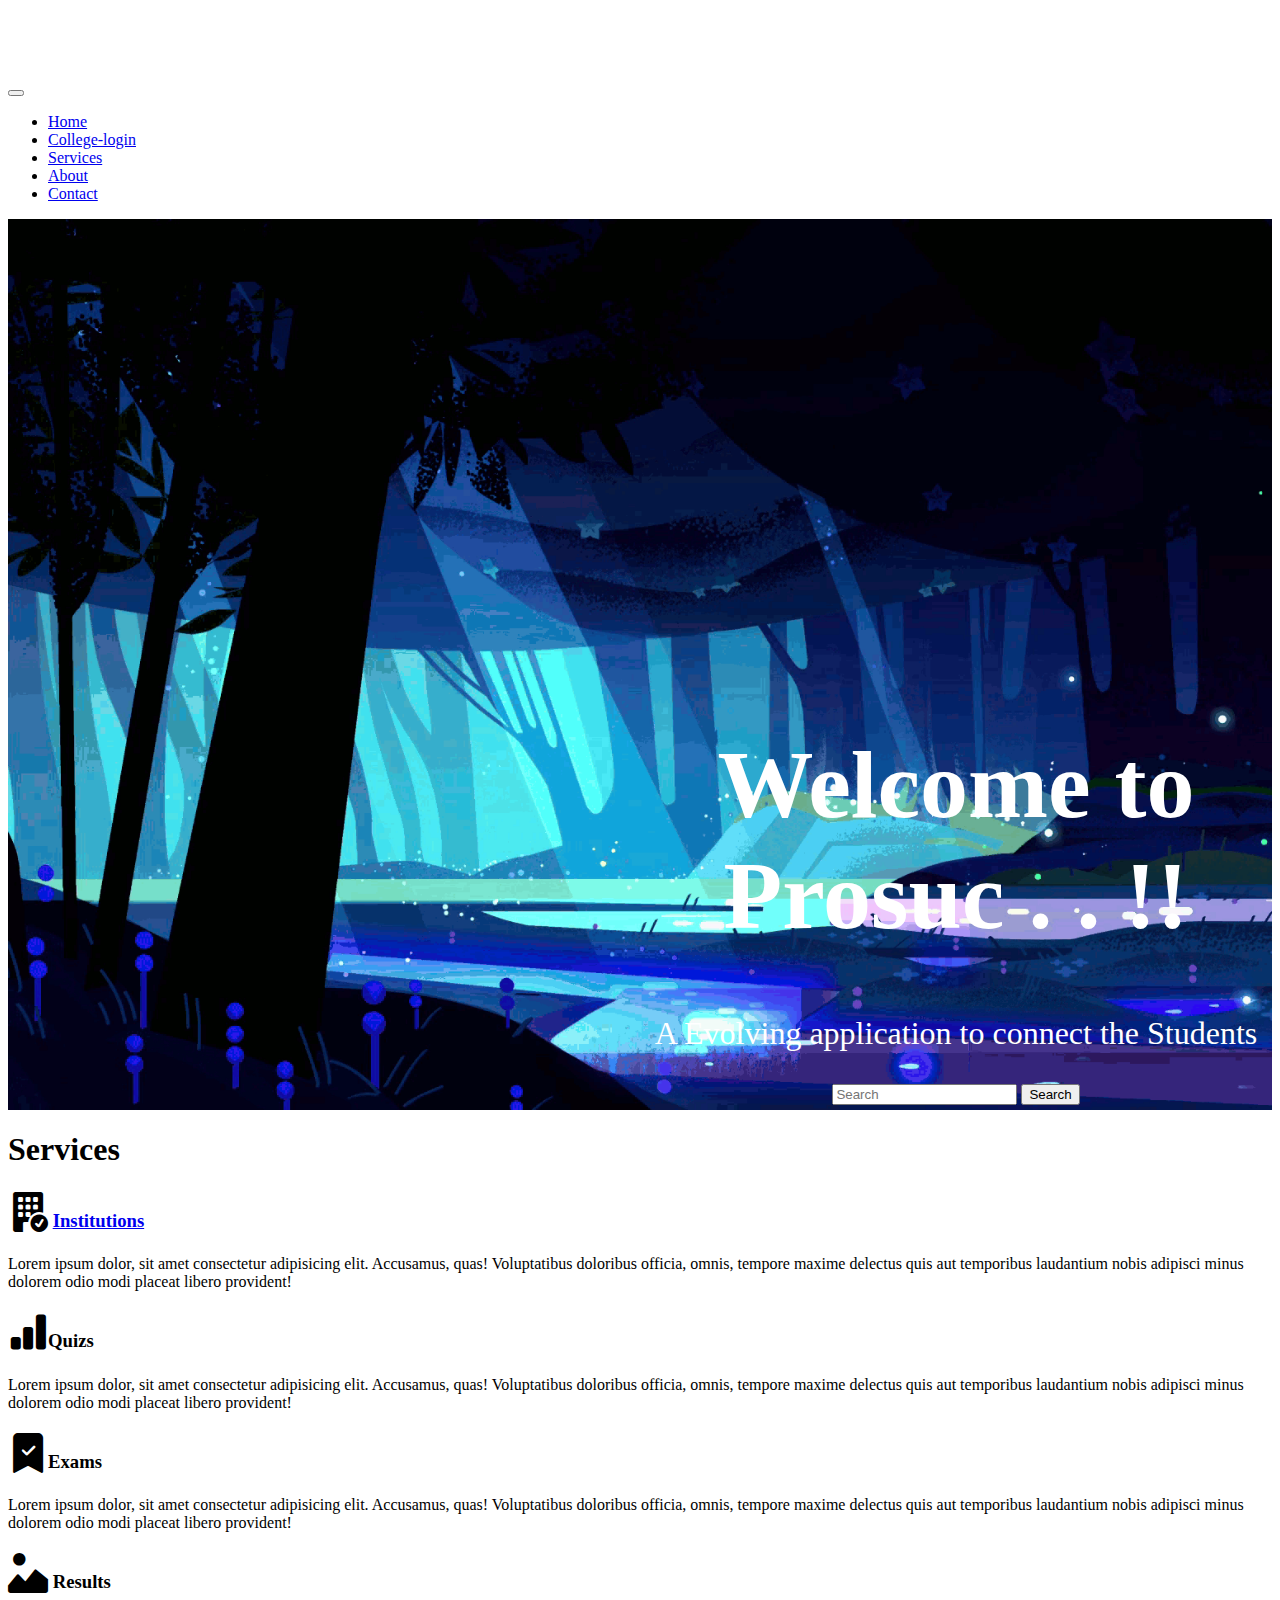
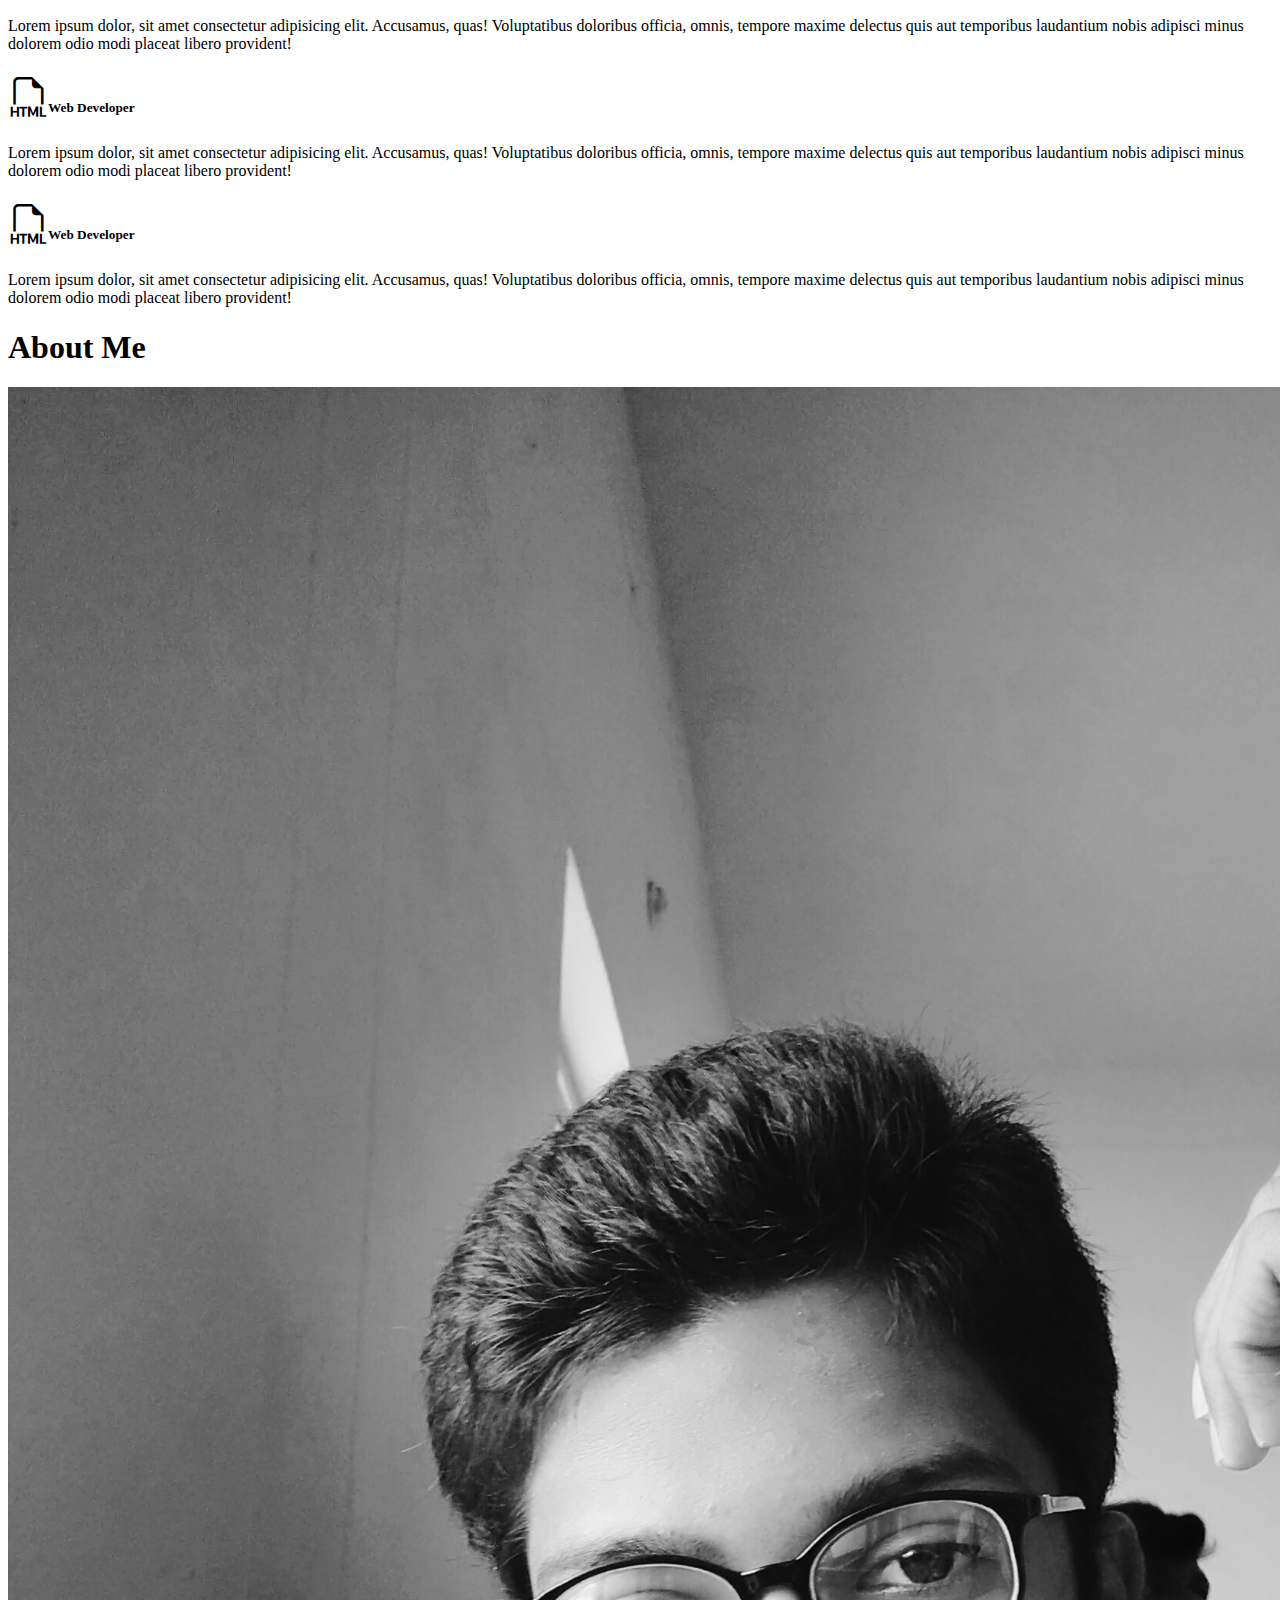
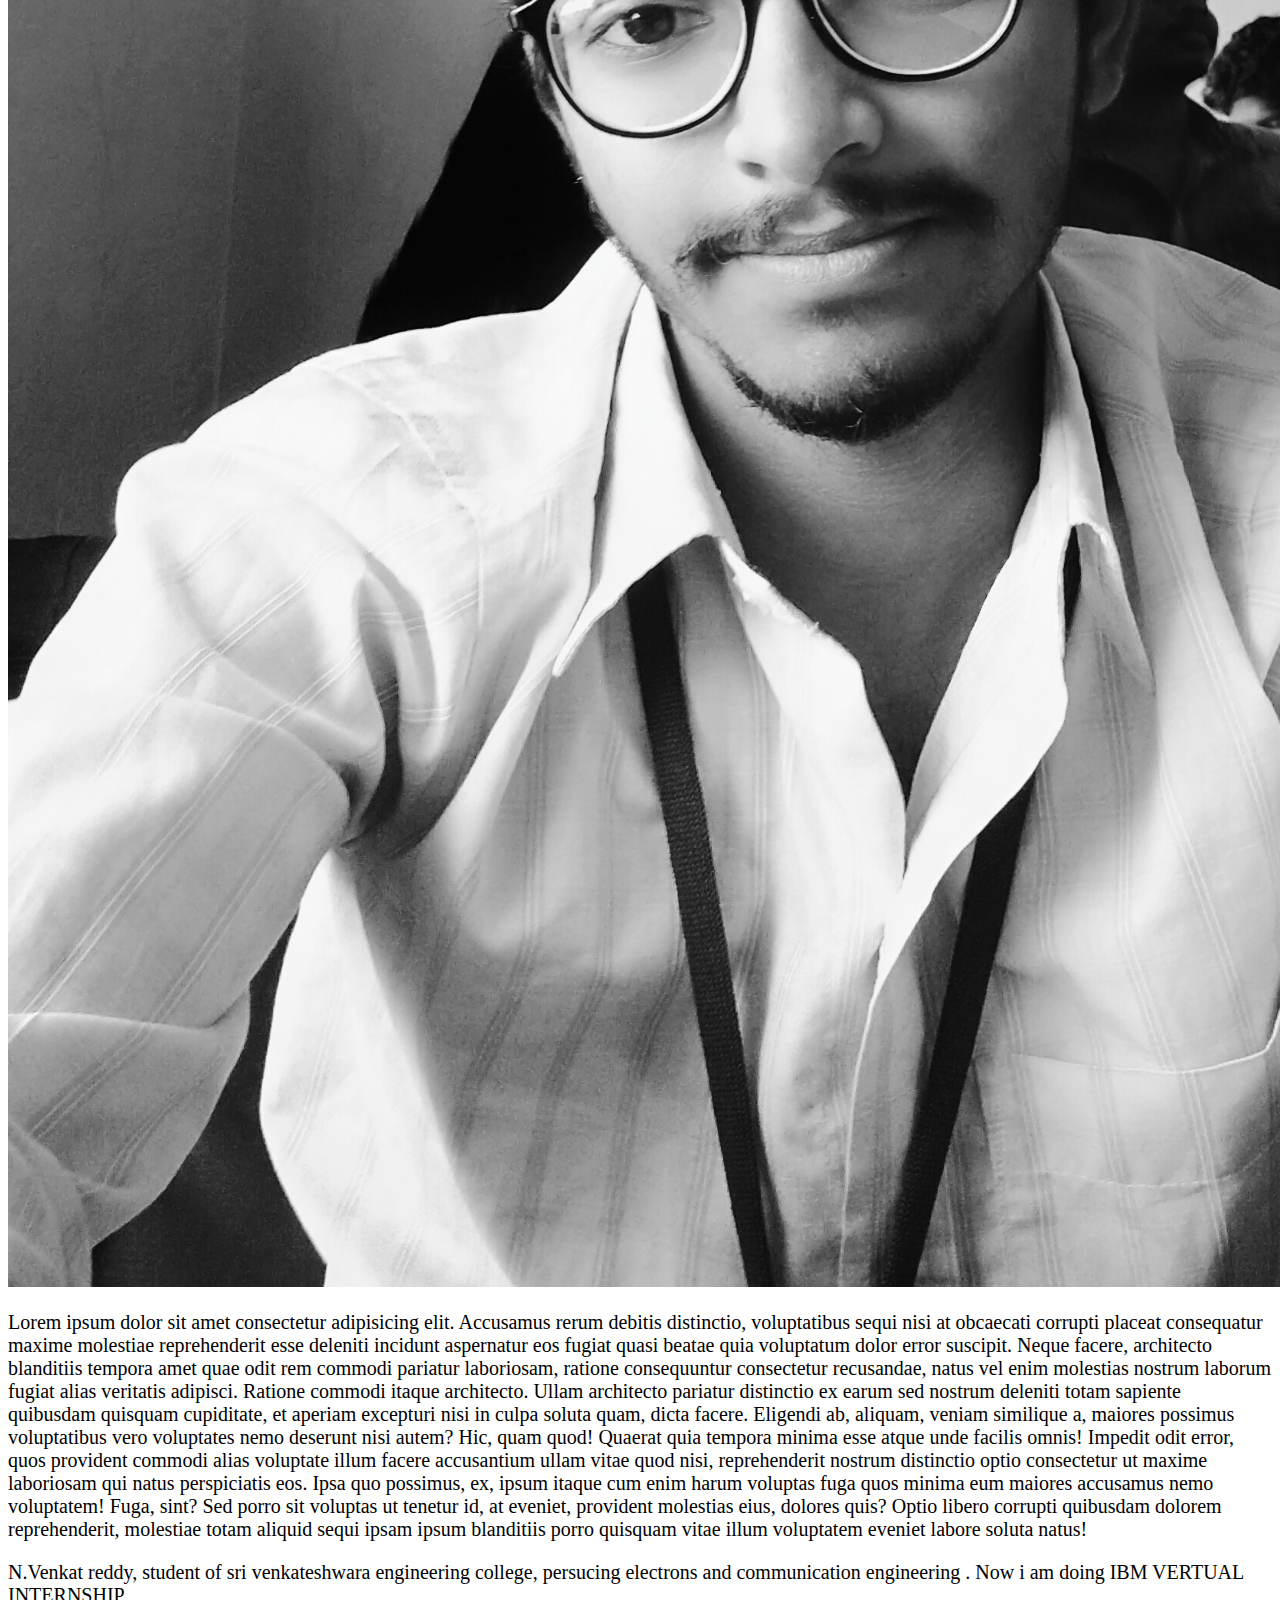
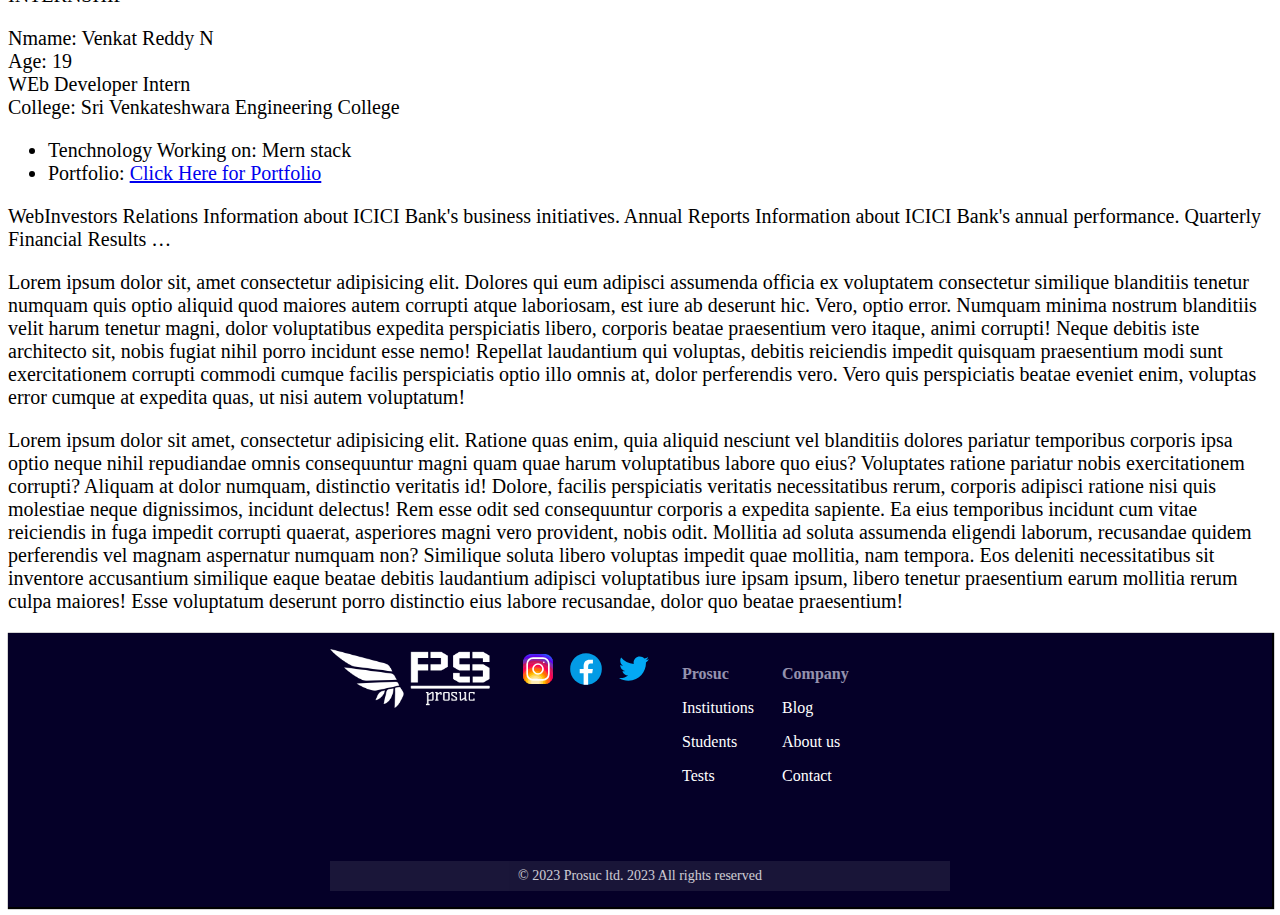
==== commit e0a4860b: "commit" ====
--- a/index.html
+++ b/index.html
@@ -77,7 +77,7 @@
   <section class="bannerBgImage position-relative" id="home">
     <div class="container-fluid">
       <div class="row">
-        <div class="col-md-12 bannerText1 ">
+        <div class="col-md-12 bannerText ">
           <script src="https://cdn.lordicon.com/bhenfmcm.js"></script>
           <lord-icon src="https://cdn.lordicon.com/ajkxzzfb.json" trigger="morph"
             colors="primary:#ffc738,secondary:#4bb3fd" state="morph-group" style="width:350px;height:350px">
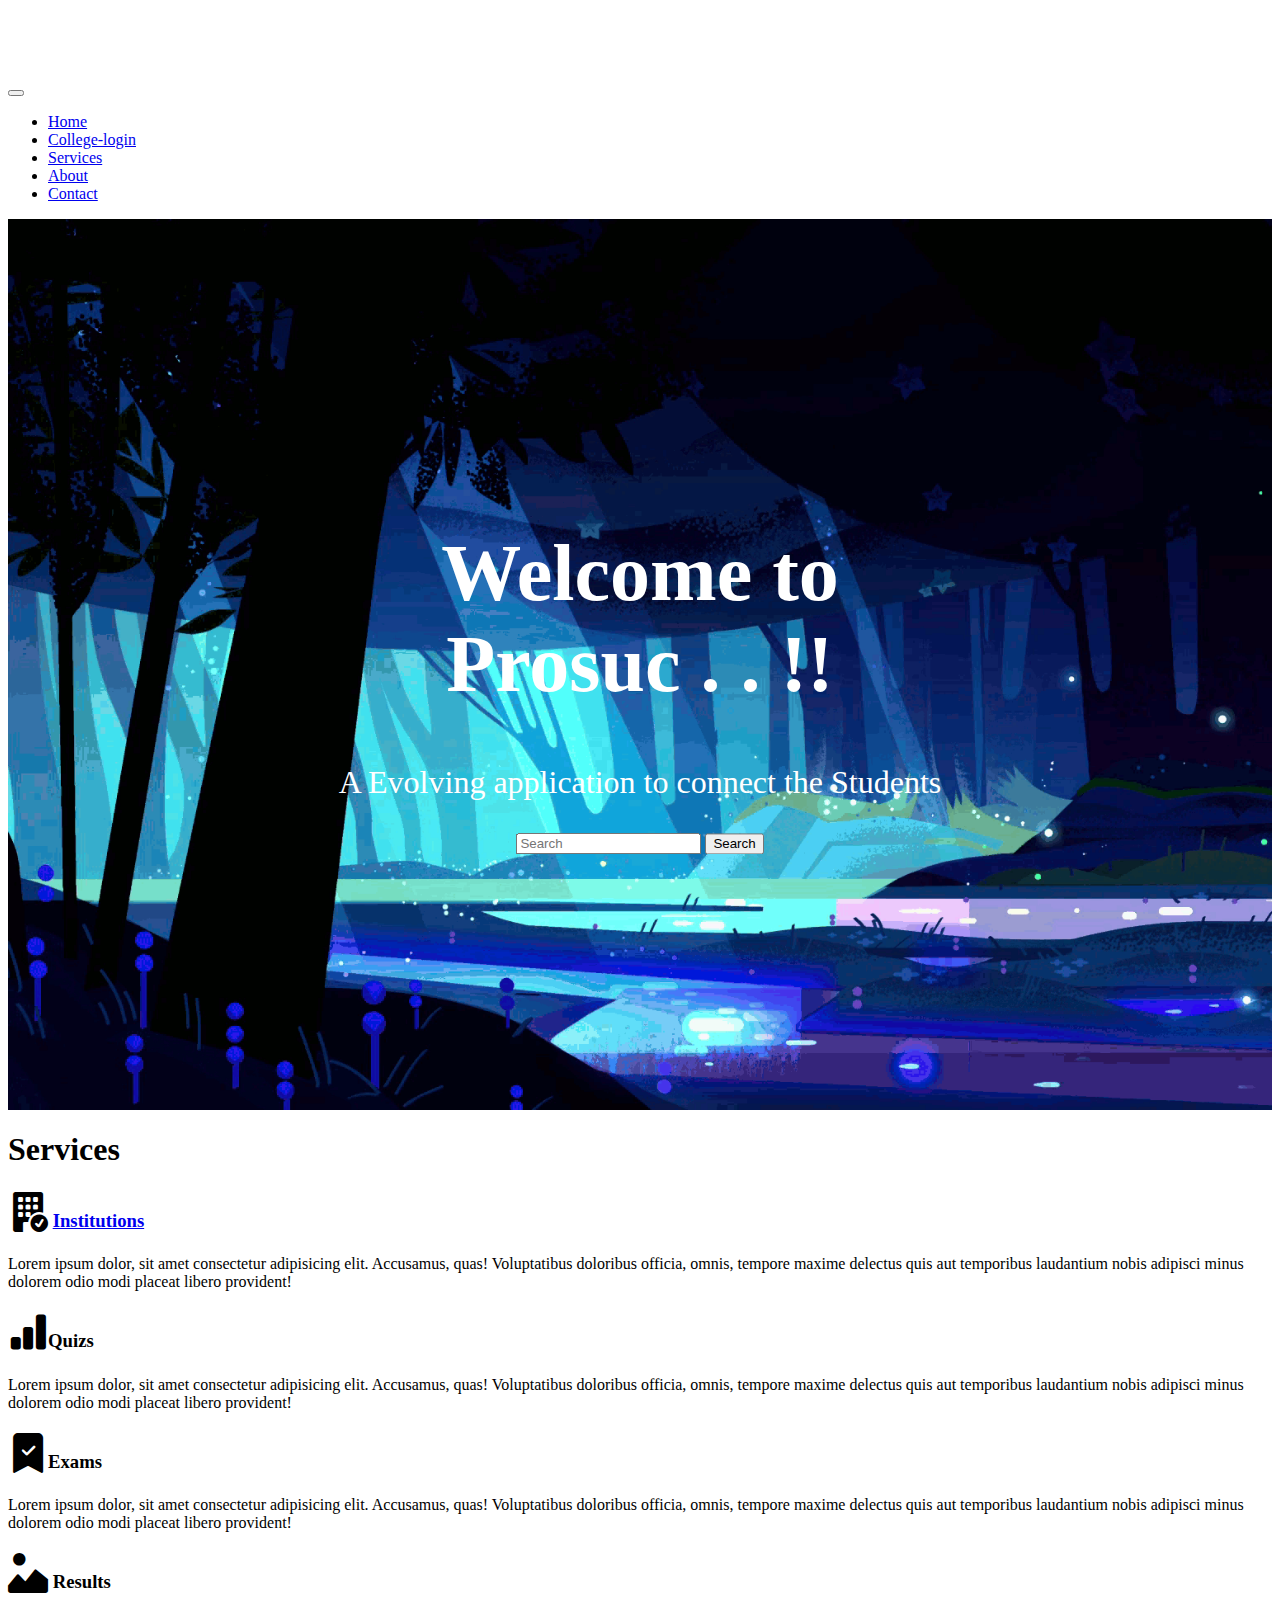
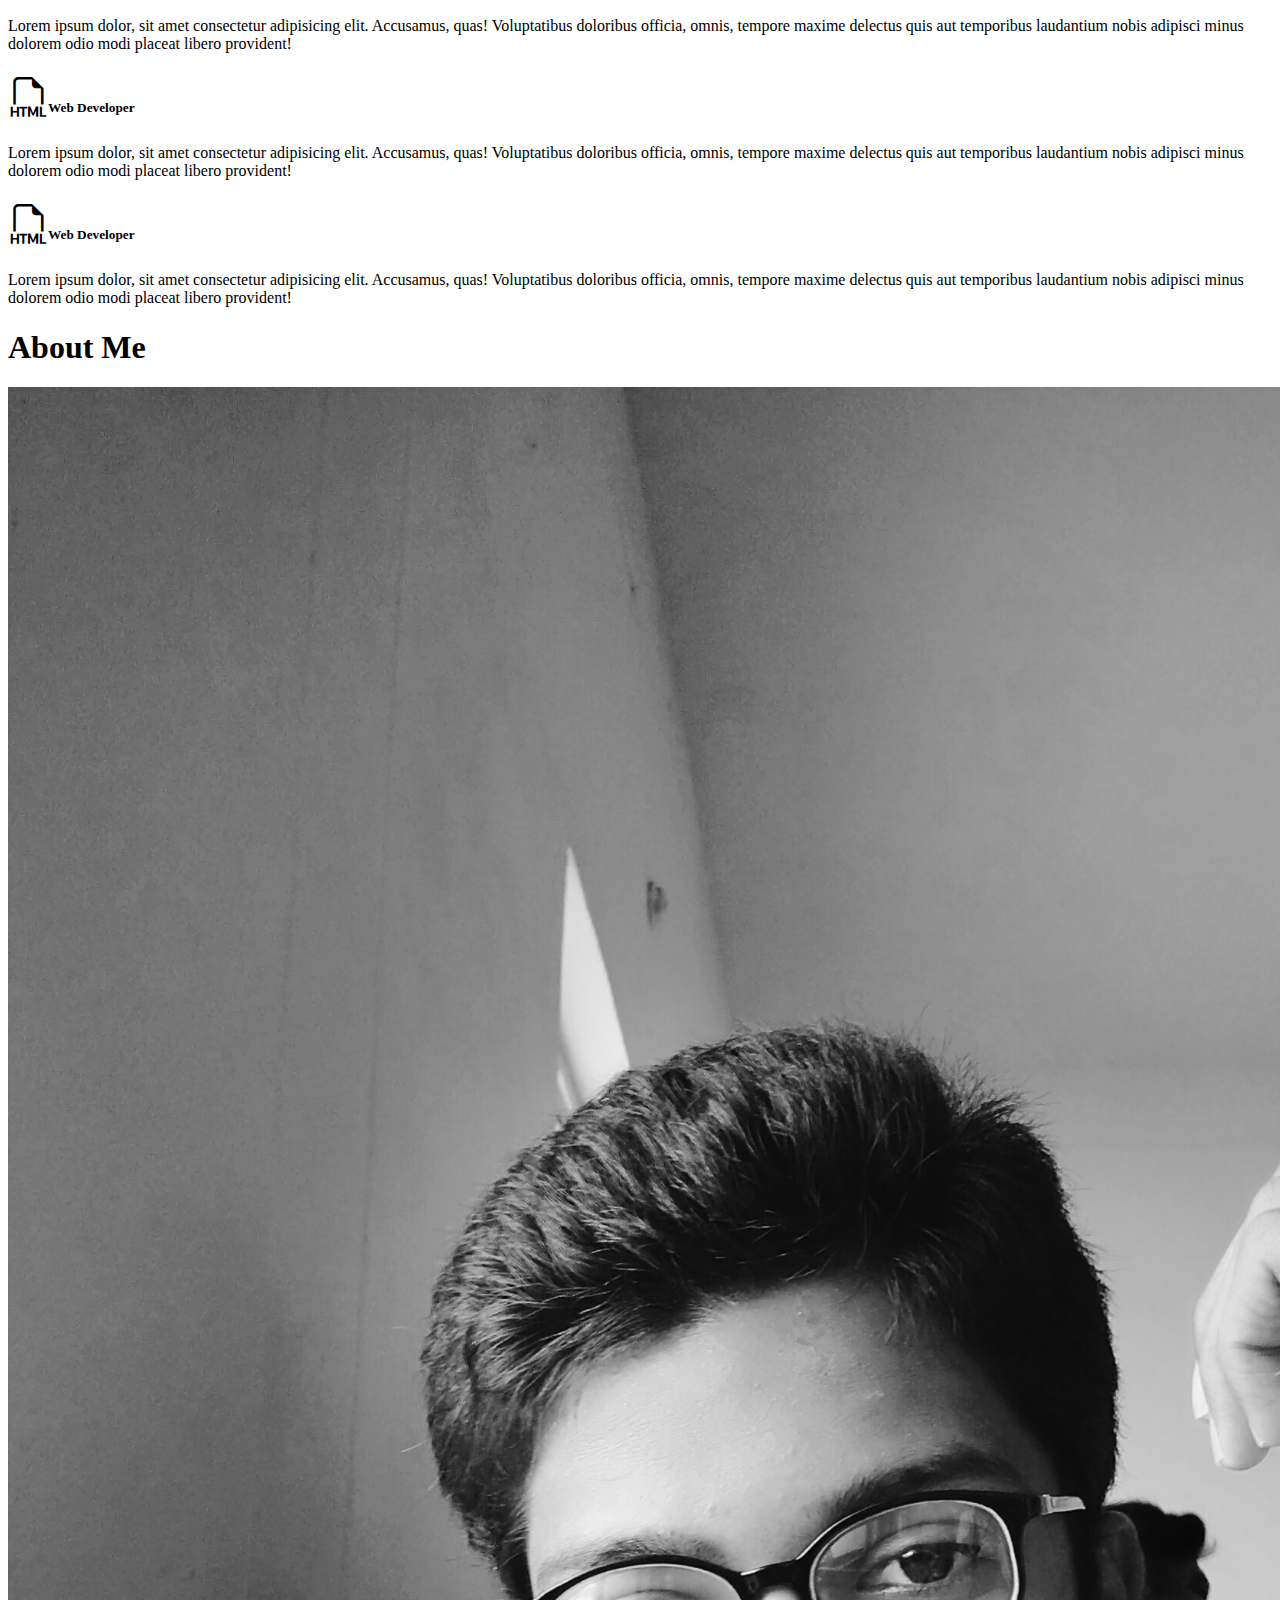
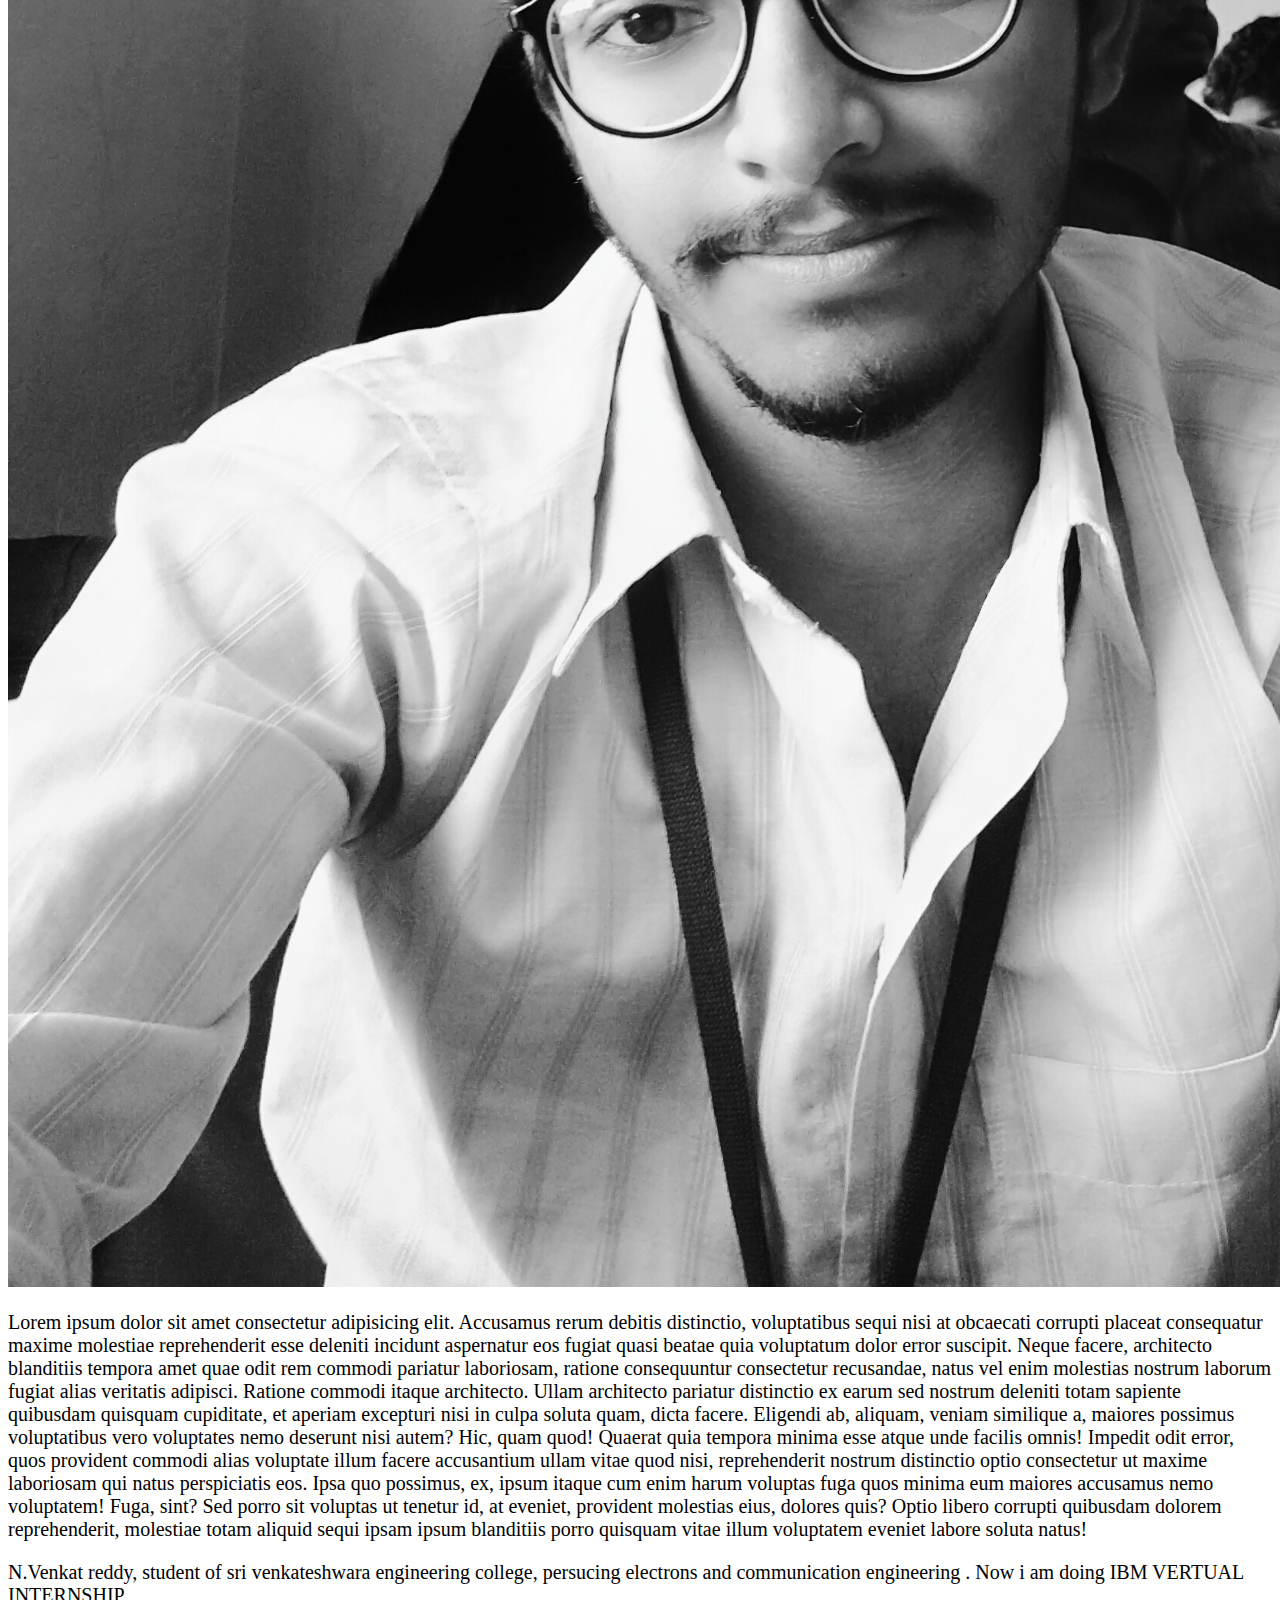
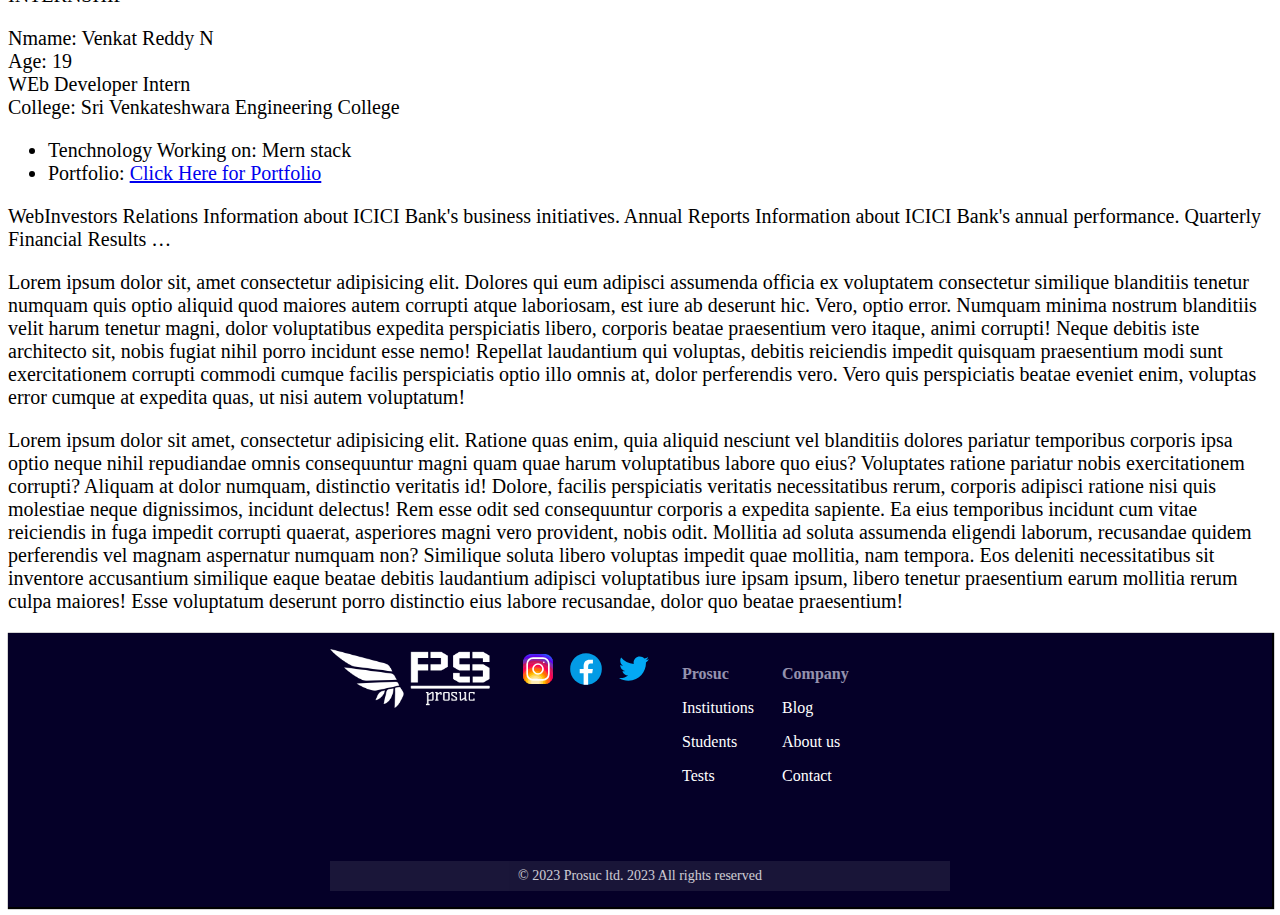
==== commit 5c734b7d: "commit" ====
--- a/index.html
+++ b/index.html
@@ -15,6 +15,7 @@
       font-size: 20px;
     }
   </style>
+  <script defer src="/_vercel/insights/script.js"></script>
 
   <script>
     function myClickFunction() {
--- a/style.css
+++ b/style.css
@@ -1,6 +1,5 @@
 .bannerBgImage {
     height: 99vh;
-    min-height: 30vh;
     background: url("index\ _back.gif");
     background-size: cover;
     position: relative;
@@ -12,6 +11,7 @@
     position: absolute;
     top: 50%;
     left: 50%;
+    transform: translate(-50%, -50%);
     color: white;
 }
 
@@ -21,7 +21,7 @@
 }
 
 .bannerTitle{
-    font-size: 6rem;
+    font-size: 5rem;
 }
 
 .bannerDesc{
@@ -34,7 +34,7 @@
 }
 
 .card:hover{
-    background-color: palevioletred;
+    background-color: rgb(152, 149, 219);
     border: 2px solid lightblue
 }
 
